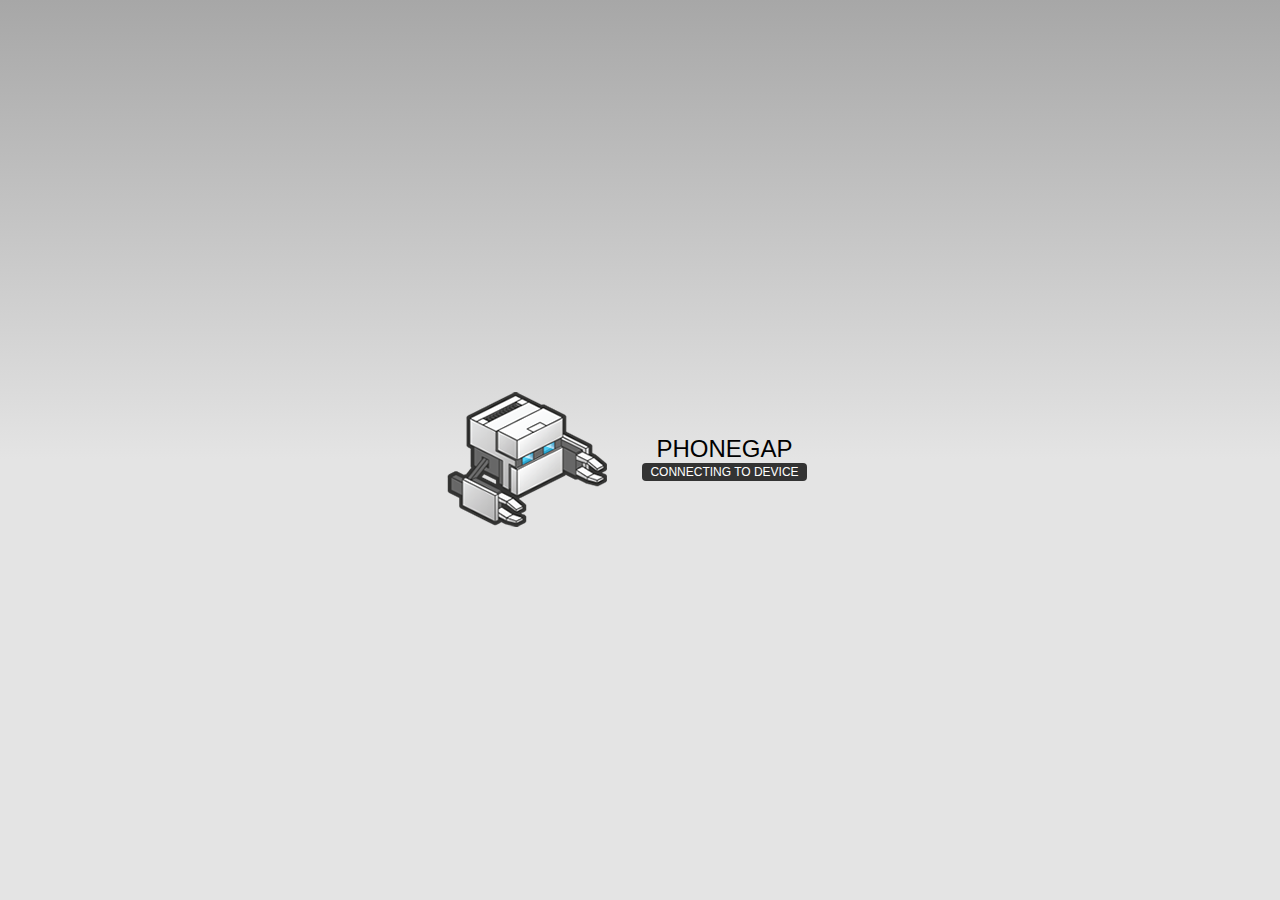
==== www/index.html @ f678c9aa "Added phonegap start" ====
<!DOCTYPE html>
<!--
    Copyright (c) 2012-2014 Adobe Systems Incorporated. All rights reserved.

    Licensed to the Apache Software Foundation (ASF) under one
    or more contributor license agreements.  See the NOTICE file
    distributed with this work for additional information
    regarding copyright ownership.  The ASF licenses this file
    to you under the Apache License, Version 2.0 (the
    "License"); you may not use this file except in compliance
    with the License.  You may obtain a copy of the License at

    http://www.apache.org/licenses/LICENSE-2.0

    Unless required by applicable law or agreed to in writing,
    software distributed under the License is distributed on an
    "AS IS" BASIS, WITHOUT WARRANTIES OR CONDITIONS OF ANY
     KIND, either express or implied.  See the License for the
    specific language governing permissions and limitations
    under the License.
-->
<html>
    <head>
        <meta charset="utf-8" />
        <meta name="format-detection" content="telephone=no" />
        <meta name="msapplication-tap-highlight" content="no" />
        <!-- WARNING: for iOS 7, remove the width=device-width and height=device-height attributes. See https://issues.apache.org/jira/browse/CB-4323 -->
        <meta name="viewport" content="user-scalable=no, initial-scale=1, maximum-scale=1, minimum-scale=1, width=device-width, height=device-height, target-densitydpi=device-dpi" />
        <link rel="stylesheet" type="text/css" href="css/index.css" />
        <title>Hello World</title>
    </head>
    <body>
        <div class="app">
            <h1>PhoneGap</h1>
            <div id="deviceready" class="blink">
                <p class="event listening">Connecting to Device</p>
                <p class="event received">Device is Ready</p>
            </div>
        </div>
        <script type="text/javascript" src="cordova.js"></script>
        <script type="text/javascript" src="js/index.js"></script>
        <script type="text/javascript">
            app.initialize();
        </script>
    </body>
</html>
---- www/css/index.css ----
/*
 * Licensed to the Apache Software Foundation (ASF) under one
 * or more contributor license agreements.  See the NOTICE file
 * distributed with this work for additional information
 * regarding copyright ownership.  The ASF licenses this file
 * to you under the Apache License, Version 2.0 (the
 * "License"); you may not use this file except in compliance
 * with the License.  You may obtain a copy of the License at
 *
 * http://www.apache.org/licenses/LICENSE-2.0
 *
 * Unless required by applicable law or agreed to in writing,
 * software distributed under the License is distributed on an
 * "AS IS" BASIS, WITHOUT WARRANTIES OR CONDITIONS OF ANY
 * KIND, either express or implied.  See the License for the
 * specific language governing permissions and limitations
 * under the License.
 */
* {
    -webkit-tap-highlight-color: rgba(0,0,0,0); /* make transparent link selection, adjust last value opacity 0 to 1.0 */
}

body {
    -webkit-touch-callout: none;                /* prevent callout to copy image, etc when tap to hold */
    -webkit-text-size-adjust: none;             /* prevent webkit from resizing text to fit */
    -webkit-user-select: none;                  /* prevent copy paste, to allow, change 'none' to 'text' */
    background-color:#E4E4E4;
    background-image:linear-gradient(top, #A7A7A7 0%, #E4E4E4 51%);
    background-image:-webkit-linear-gradient(top, #A7A7A7 0%, #E4E4E4 51%);
    background-image:-ms-linear-gradient(top, #A7A7A7 0%, #E4E4E4 51%);
    background-image:-webkit-gradient(
        linear,
        left top,
        left bottom,
        color-stop(0, #A7A7A7),
        color-stop(0.51, #E4E4E4)
    );
    background-attachment:fixed;
    font-family:'HelveticaNeue-Light', 'HelveticaNeue', Helvetica, Arial, sans-serif;
    font-size:12px;
    height:100%;
    margin:0px;
    padding:0px;
    text-transform:uppercase;
    width:100%;
}

/* Portrait layout (default) */
.app {
    background:url(../img/logo.png) no-repeat center top; /* 170px x 200px */
    position:absolute;             /* position in the center of the screen */
    left:50%;
    top:50%;
    height:50px;                   /* text area height */
    width:225px;                   /* text area width */
    text-align:center;
    padding:180px 0px 0px 0px;     /* image height is 200px (bottom 20px are overlapped with text) */
    margin:-115px 0px 0px -112px;  /* offset vertical: half of image height and text area height */
                                   /* offset horizontal: half of text area width */
}

/* Landscape layout (with min-width) */
@media screen and (min-aspect-ratio: 1/1) and (min-width:400px) {
    .app {
        background-position:left center;
        padding:75px 0px 75px 170px;  /* padding-top + padding-bottom + text area = image height */
        margin:-90px 0px 0px -198px;  /* offset vertical: half of image height */
                                      /* offset horizontal: half of image width and text area width */
    }
}

h1 {
    font-size:24px;
    font-weight:normal;
    margin:0px;
    overflow:visible;
    padding:0px;
    text-align:center;
}

.event {
    border-radius:4px;
    -webkit-border-radius:4px;
    color:#FFFFFF;
    font-size:12px;
    margin:0px 30px;
    padding:2px 0px;
}

.event.listening {
    background-color:#333333;
    display:block;
}

.event.received {
    background-color:#4B946A;
    display:none;
}

@keyframes fade {
    from { opacity: 1.0; }
    50% { opacity: 0.4; }
    to { opacity: 1.0; }
}
 
@-webkit-keyframes fade {
    from { opacity: 1.0; }
    50% { opacity: 0.4; }
    to { opacity: 1.0; }
}
 
.blink {
    animation:fade 3000ms infinite;
    -webkit-animation:fade 3000ms infinite;
}
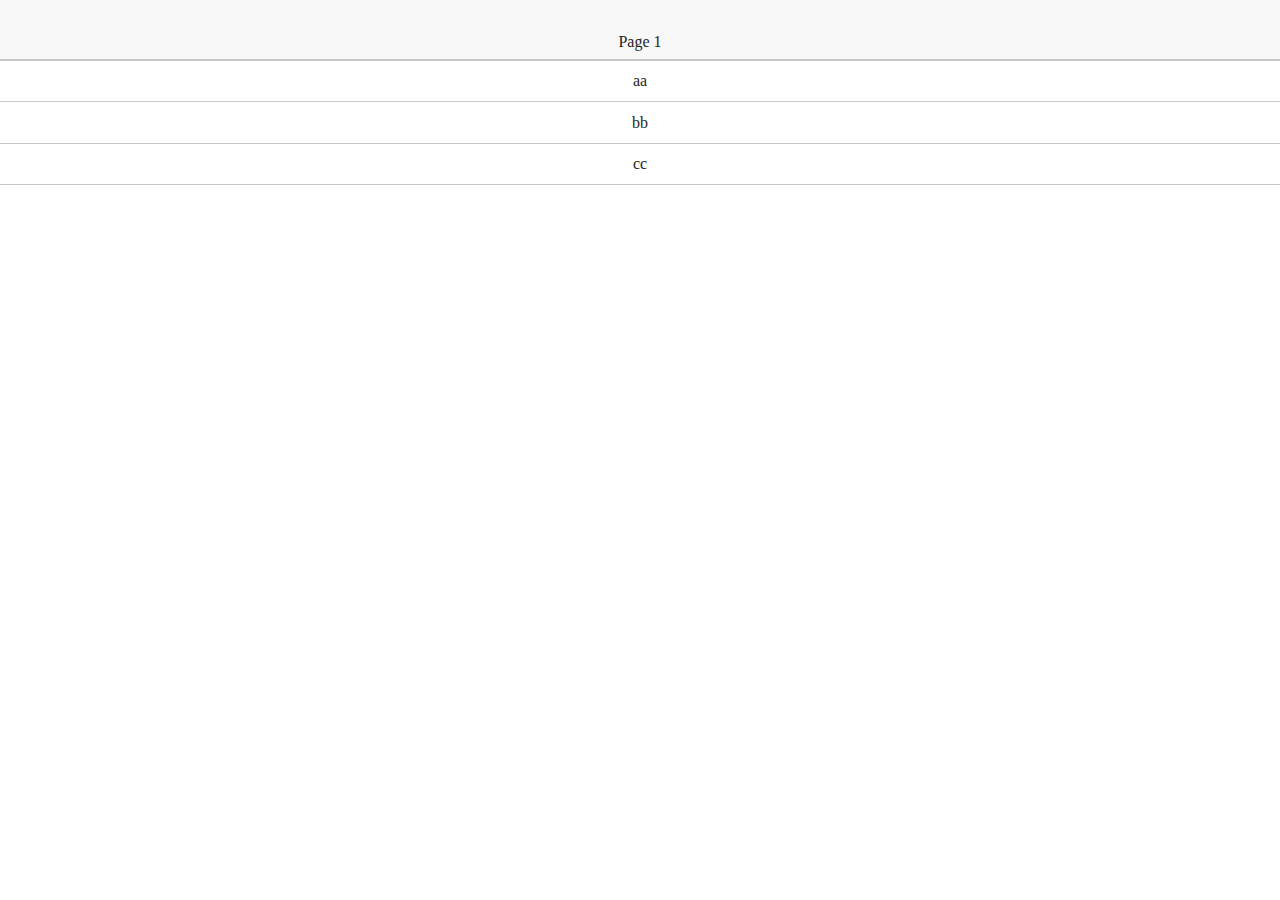
==== commit 56af5327: "Switch to onsen UI." ====
--- a/www/index.html
+++ b/www/index.html
@@ -1,46 +1,19 @@
 <!DOCTYPE html>
-<!--
-    Copyright (c) 2012-2014 Adobe Systems Incorporated. All rights reserved.
-
-    Licensed to the Apache Software Foundation (ASF) under one
-    or more contributor license agreements.  See the NOTICE file
-    distributed with this work for additional information
-    regarding copyright ownership.  The ASF licenses this file
-    to you under the Apache License, Version 2.0 (the
-    "License"); you may not use this file except in compliance
-    with the License.  You may obtain a copy of the License at
-
-    http://www.apache.org/licenses/LICENSE-2.0
-
-    Unless required by applicable law or agreed to in writing,
-    software distributed under the License is distributed on an
-    "AS IS" BASIS, WITHOUT WARRANTIES OR CONDITIONS OF ANY
-     KIND, either express or implied.  See the License for the
-    specific language governing permissions and limitations
-    under the License.
--->
-<html>
+<html lang="en" ng-app="myApp">
     <head>
-        <meta charset="utf-8" />
-        <meta name="format-detection" content="telephone=no" />
-        <meta name="msapplication-tap-highlight" content="no" />
-        <!-- WARNING: for iOS 7, remove the width=device-width and height=device-height attributes. See https://issues.apache.org/jira/browse/CB-4323 -->
-        <meta name="viewport" content="user-scalable=no, initial-scale=1, maximum-scale=1, minimum-scale=1, width=device-width, height=device-height, target-densitydpi=device-dpi" />
-        <link rel="stylesheet" type="text/css" href="css/index.css" />
-        <title>Hello World</title>
+        <meta charset="UTF-8">
+        <title></title>
+        <link rel="stylesheet" href="vendors/onsen/css/onsenui.css">  
+        <link rel="stylesheet" href="vendors/onsen/css/topcoat-mobile-onsen-ios7.css">  
+        <link rel="stylesheet" href="css/style.css" />
+        <script src="cordova.js"></script>
+        <script src="vendors/onsen/js/angular/angular.js"></script>    
+        <script src="vendors/onsen/js/angular/angular-touch.js"></script>    
+        <script src="vendors/onsen/js/onsenui.js"></script>    
+        <script src="js/app.js"></script> 
     </head>
     <body>
-        <div class="app">
-            <h1>PhoneGap</h1>
-            <div id="deviceready" class="blink">
-                <p class="event listening">Connecting to Device</p>
-                <p class="event received">Device is Ready</p>
-            </div>
-        </div>
-        <script type="text/javascript" src="cordova.js"></script>
-        <script type="text/javascript" src="js/index.js"></script>
-        <script type="text/javascript">
-            app.initialize();
-        </script>
+        <ons-navigator page="page1.html" title="Page 1">
+        </ons-navigator>
     </body>
 </html>
--- a/www/vendors/onsen/css/onsenui.css
+++ b/www/vendors/onsen/css/onsenui.css
@@ -0,0 +1,1358 @@
+/*! onsenui - v0.7.0 - 2014-02-04 */
+/*
+Copyright 2013 ASIAL CORPORATION, KRUY VANNA, HIROSHI SHIKATA
+
+Licensed under the Apache License, Version 2.0 (the "License");
+you may not use this file except in compliance with the License.
+You may obtain a copy of the License at
+
+   http://www.apache.org/licenses/LICENSE-2.0
+
+Unless required by applicable law or agreed to in writing, software
+distributed under the License is distributed on an "AS IS" BASIS,
+WITHOUT WARRANTIES OR CONDITIONS OF ANY KIND, either express or implied.
+See the License for the specific language governing permissions and
+limitations under the License.
+
+*/
+
+@import url("font_awesome/css/font-awesome.min.css");
+
+html {
+    width: 100%;
+    height: 100%;
+}
+
+body {
+    width: 100%;
+    height: 100%;
+}
+
+.align-center {
+    align: center;
+}
+
+.middle {
+    vertical-align: middle;
+}
+
+.no-active:active {
+    background-color: transparent !important;
+}
+
+.absolute {
+	position: absolute;
+}
+
+.relative {
+	position: relative;
+}
+
+.full-width {
+	width: 100%;
+}
+
+.full-height {
+	height: 100%;
+}
+
+.max {
+    width: 100%;
+    height: 100%;
+}
+
+.block {
+    display: block;
+}
+
+* { 
+    -webkit-tap-highlight-color: rgba(0,0,0,0);
+    -webkit-user-select: none;
+    -moz-user-select: none;
+    -ms-user-select: none;
+    user-select: none;
+} 
+
+input {
+    -webkit-user-select: initial;
+    -moz-user-select: initial;
+    -ms-user-select: initial;
+    user-select: initial;
+}
+
+textarea {
+    -webkit-user-select: initial;
+    -moz-user-select: initial;
+    -ms-user-select: initial;
+    user-select: initial;   
+}
+
+select {
+    -webkit-user-select: initial;
+    -moz-user-select: initial;
+    -ms-user-select: initial;
+    user-select: initial;   
+}
+/*
+Copyright 2013 ASIAL CORPORATION, KRUY VANNA, HIROSHI SHIKATA
+
+Licensed under the Apache License, Version 2.0 (the "License");
+you may not use this file except in compliance with the License.
+You may obtain a copy of the License at
+
+   http://www.apache.org/licenses/LICENSE-2.0
+
+Unless required by applicable law or agreed to in writing, software
+distributed under the License is distributed on an "AS IS" BASIS,
+WITHOUT WARRANTIES OR CONDITIONS OF ANY KIND, either express or implied.
+See the License for the specific language governing permissions and
+limitations under the License.
+
+*/
+
+
+.zoom-show {
+  -webkit-transition: .25s ease all .001s; /* Chrome */
+  opacity: 0;
+  -webkit-transform: scale(0.6);
+}
+
+.zoom-show.zoom-show-active {
+  opacity: 1;
+  -webkit-transform: scale(1.0);
+}
+
+.zoom-hide {
+  -webkit-transition: .25s ease all .001s; /* Chrome */
+  opacity: 1;
+  -webkit-transform: scale(1.0);
+}
+
+.zoom-hide.zoom-hide-active {
+  opacity: 0;
+  -webkit-transform: scale(0.2);
+}
+
+.zoom-enter {
+  -webkit-transition: .25s ease all .001s; /* Chrome */
+  opacity: 0;
+  -webkit-transform: scale(0.6);
+}
+
+.zoom-enter.zoom-enter-active {
+  opacity: 1;
+  -webkit-transform: scale(1.0);
+}
+
+.zoom-leave {
+  -webkit-transition: .25s ease all .001s; /* Chrome */
+  opacity: 1;
+  -webkit-transform: scale(1.0);
+}
+
+.zoom-leave.zoom-leave-active {
+  opacity: 0;
+  -webkit-transform: scale(0.2);
+}
+
+
+.zoom-big-show {
+  -webkit-transition: .25s ease all .001s; /* Chrome */
+  opacity: 0;
+  -webkit-transform: scale(0.2);
+}
+
+.zoom-big-show.zoom-big-show-active {
+  opacity: 1;
+  -webkit-transform: scale(1.0);
+}
+
+.zoom-big-hide {
+  -webkit-transition: .25s ease all .001s; /* Chrome */
+  opacity: 1;
+  -webkit-transform: scale(1.0);
+}
+
+.zoom-big-hide.zoom-big-hide-active {
+  opacity: 0.1;
+  -webkit-transform: scale(0.6);
+}
+
+
+
+.reveal-show {
+  -webkit-transition: .5s ease-out all .005s; /* Chrome */
+  max-height: 0;
+}
+
+.reveal-show.reveal-show-active {
+  max-height: 500px;
+}
+
+.reveal-hide {
+  -webkit-transition: .3s ease-out all .001s; /* Chrome */
+  max-height: 500px;
+}
+
+.reveal-hide.reveal-hide-active {
+  max-height: 0;
+}
+
+
+
+.slide-enter {
+  -webkit-transition: .25s ease all .001s; /* Chrome */
+  line-height: 0;
+  -webkit-transform: scale(0.6);
+}
+
+.slide-enter.slide-enter-active {
+  line-height: 100%;
+  -webkit-transform: scale(1.0);
+}
+
+.slide-leave {
+  -webkit-transition: .25s ease all .001s; /* Chrome */
+  line-height: 100%;
+  -webkit-transform: scale(1.0);
+}
+
+.slide-leave.slide-leave-active {
+  line-height: 0;
+  -webkit-transform: scale(0.2);
+}
+/*
+Copyright 2013 ASIAL CORPORATION, KRUY VANNA, HIROSHI SHIKATA
+
+Licensed under the Apache License, Version 2.0 (the "License");
+you may not use this file except in compliance with the License.
+You may obtain a copy of the License at
+
+   http://www.apache.org/licenses/LICENSE-2.0
+
+Unless required by applicable law or agreed to in writing, software
+distributed under the License is distributed on an "AS IS" BASIS,
+WITHOUT WARRANTIES OR CONDITIONS OF ANY KIND, either express or implied.
+See the License for the specific language governing permissions and
+limitations under the License.
+
+*/
+
+
+/* MODAL */
+
+ons-screen {
+  display: block;
+  width: 100%;
+  height: 100%;
+  -webkit-perspective: 600px;
+  perspective: 600px;
+  position: relative;  
+  overflow: hidden;    
+}
+
+.screen-page {
+  -webkit-transform-style: preserve-3d;
+  transform-style: preserve-3d;        
+  -webkit-transform-origin: 100% 100%;        
+  transform-origin: 100% 100%;
+  position: absolute;
+  top: 0;
+  left: 0;
+  width: 100%;
+  height: 100%;
+}
+
+.screen-page__container {
+  position: absolute;
+  top: 0;
+  left: 0;
+  right: 0;
+  bottom: 0;
+}
+
+.onsen_screen-black-mask {
+  position: absolute;
+  top: 0;
+  bottom: 0;
+  left: 0;
+  right: 0;  
+  background-color: black;
+}
+
+.onsen_screen-black-mask.hide {
+  opacity: 0;  
+}
+
+.screen-page.center {
+    -webkit-transform: translate3d(0, 0, 0);
+    transform: translate3d(0, 0, 0);   
+    box-shadow: 0 -10px 5px -5px rgba(0, 0, 0, 0.1);
+}
+
+
+.screen-page.unmodal {
+    -webkit-transform: translate3d(0, 100%, 0) !important;
+    transform: translate3d(0, 100%, 0) !important;    
+    box-shadow: 0 -10px 5px -5px rgba(0, 0, 0, 0.2);    
+}
+
+.screen-page.transition .screen-page__container{
+  -webkit-transition-duration: 400ms;
+  transition-duration: 400ms;
+  -webkit-animation-timing-function: cubic-bezier(.1, .7, .1, 1);
+  animation-timing-function: cubic-bezier(.1, .7, .1, 1);
+}
+
+
+.screen-page.unmodal .screen-page__container {
+    opacity: 1;
+}
+
+.screen-page.transition {
+    -webkit-transition-duration: 400ms;
+    transition-duration: 400ms;
+    -webkit-animation-timing-function: cubic-bezier(.1, .7, .1, 1);
+    animation-timing-function: cubic-bezier(.1, .7, .1, 1);
+}
+
+.screen-page.modal-behind {    
+    -webkit-transform-style: preserve-3d;    
+    transform-style: preserve-3d;  
+    -webkit-transform: translate3d(0, -10%, 0);  
+    transform: translate3d(0, -10%, 0);    
+}
+
+.screen-page.modal-behind .screen-page__container{
+  opacity: 0.9;
+}
+/*
+Copyright 2013 ASIAL CORPORATION, KRUY VANNA, HIROSHI SHIKATA
+
+Licensed under the Apache License, Version 2.0 (the "License");
+you may not use this file except in compliance with the License.
+You may obtain a copy of the License at
+
+   http://www.apache.org/licenses/LICENSE-2.0
+
+Unless required by applicable law or agreed to in writing, software
+distributed under the License is distributed on an "AS IS" BASIS,
+WITHOUT WARRANTIES OR CONDITIONS OF ANY KIND, either express or implied.
+See the License for the specific language governing permissions and
+limitations under the License.
+
+*/
+
+.navigator-toolbar__content {
+  width: 100%;
+  height: 100%;
+}
+
+.onsen_navigator-pager {
+  position: absolute;
+  top: 0;
+  bottom: 0;
+  left: 0;
+  right: 0;
+}
+
+.onsen_navigator-black-mask {
+  position: absolute;
+  top: 0;
+  bottom: 0;
+  left: 0;
+  right: 0;
+  background-color: black;
+}
+
+.onsen_navigator-pager.left {
+    -webkit-transform: translate3d(-25%, 0, 0);
+    transform: translate3d(-25%, 0, 0);    
+    /*box-shadow: -10px 0 10px -5px rgba(0, 0, 0, 0.2);*/    
+}
+
+.onsen_navigator-pager.left .page {
+  opacity: 0.9;
+}
+
+.onsen_navigator-pager.center {
+    -webkit-transform: translate3d(0, 0, 0);
+    transform: translate3d(0, 0, 0);
+    /*box-shadow: -10px 0 10px -5px rgba(0, 0, 0, 0.02);*/
+}
+
+.onsen_navigator-pager.center .page {
+  opacity: 1;
+}
+
+.onsen_navigator-pager.right {
+    -webkit-transform: translate3d(100%, 0, 0);
+    transform: translate3d(100%, 0, 0);
+    /*box-shadow: -10px 0 10px -5px rgba(0, 0, 0, 0.2);*/
+}
+
+.onsen_navigator-pager.transition {
+    -webkit-transition-duration: 400ms;
+    transition-duration: 400ms;
+    -webkit-animation-timing-function: cubic-bezier(.1, .7, .1, 1);
+    animation-timing-function: cubic-bezier(.1, .7, .1, 1);
+}
+
+.onsen_navigator-pager .page {
+    -webkit-transition-duration: 400ms;
+    transition-duration: 400ms;
+    -webkit-animation-timing-function: cubic-bezier(.1, .7, .1, 1);
+    animation-timing-function: cubic-bezier(.1, .7, .1, 1);
+}
+
+.onsen_navigator-title {    
+  width: 44%;
+  left: 28%;
+  text-overflow: ellipsis;
+  white-space: nowrap;
+  overflow: hidden;
+}
+
+.onsen_navigator-title.animate-right {
+  -webkit-transform: translateX(100%);
+  transform: translateX(100%); opacity: 0;
+}
+
+.onsen_navigator-title.animate-center {
+  -webkit-transform: translateX(0);
+  transform: translateX(0); opacity: 1;
+}
+
+.onsen_navigator-title.animate-left {
+  -webkit-transform: translateX(-36%);
+  transform: translateX(-36%); opacity: 0;
+}
+
+.onsen_navigator-item {
+  position: absolute !important;
+  top: 0;
+  bottom: 1px;
+}
+
+/* TODO: */
+.onsen_navigator-title.transition {
+  -webkit-transition-duration: 400ms;
+  transition-duration: 400ms;
+  -webkit-animation-timing-function: cubic-bezier(.1, .7, .1, 1);
+  animation-timing-function: cubic-bezier(.1, .7, .1, 1);
+}
+
+.onsen_navigator__left-button-container.transition{
+  -webkit-transition-duration: 400ms;
+  transition-duration: 400ms;
+  -webkit-animation-timing-function: cubic-bezier(.99,.01,.99,.01);
+  animation-timing-function: cubic-bezier(.99,.01,.99,.01);
+}
+
+
+
+.onsen_navigator__left-button-container.hide {
+  opacity: 0;
+}
+
+.onsen_navigator__left-button-container.show {
+  opacity: 1;
+}
+
+
+.onsen_navigator__left-button-container {   
+  left: 0;
+  width: 20px;
+  text-align: right;
+}
+
+.onsen_fade {
+  position: absolute;
+  top: 0;
+  right: 0;
+}
+
+.onsen_fade.transition{
+  -webkit-transition-duration: 400ms;
+  transition-duration: 400ms;
+  -webkit-animation-timing-function: cubic-bezier(.1, .7, .1, 1);
+  animation-timing-function: cubic-bezier(.1, .7, .1, 1);
+  -webkit-transition-property: opacity;
+  transition-property: opacity;
+}
+
+.onsen_fade.show {
+  opacity: 1;
+}
+
+.onsen_fade.hide {
+  opacity: 0;
+}
+
+.onsen_navigator__right-button {
+  position: absolute;
+  right: 10px;
+  width: 13%;
+  bottom: 0;
+}
+
+
+.onsen_navigator-back-label {
+    font-weight: lighter !important;
+    width: 25%;
+    left: 0;
+    text-align: left !important;
+    margin-left: 25px !important;
+    padding-left: 0 !important;
+}
+
+.onsen_navigator-back-label.transition {
+    -webkit-transition-duration: 400ms;
+    transition-duration: 400ms;
+    -webkit-animation-timing-function: cubic-bezier(.1, .7, .1, 1);
+    animation-timing-function: cubic-bezier(.1, .7, .1, 1);
+    -webkit-transition-property: -webkit-transform, opacity;
+    transition-property: transform, opacity;
+}
+
+.onsen_navigator-back-label.right {
+    -webkit-transform: translateX(120%);
+    transform: translateX(120%); opacity: 0;
+}
+
+.onsen_navigator-back-label.center {
+    -webkit-transform: translateX(0);
+    transform: translateX(0); opacity: 1;
+}
+
+.onsen_navigator-back-label.left {
+    -webkit-transform: translateX(-60%);
+    transform: translateX(-60%); opacity: 0;
+}
+.effeckt-button {
+  position: relative;
+  font-family: inherit;
+  cursor: pointer;
+  -webkit-appearance: none;
+  -webkit-font-smoothing: antialiased;
+}
+
+.effeckt-button[data-loading] {
+  cursor: default;
+}
+
+.effeckt-button .spinner {
+  position: absolute;
+  width: 20px;
+  height: 10px;
+  top: 50%;
+  margin-top: -13px;
+  opacity: 0;
+  /*border: 3px solid #fff; specified in topcoat theme. .topcoat-button__spinner*/
+  border-bottom: 0;
+  border-radius: 40px 40px 0 0;
+  -webkit-transform-origin: bottom center;
+  background: transparent;
+}
+
+.effeckt-button[data-loading] .spinner {
+  -webkit-animation: spinner .8s infinite linear;
+  animation: spinner .8s infinite linear;
+}
+
+@-webkit-keyframes spinner {
+  0% {
+    -webkit-transform: rotate(0deg);
+    transform: rotate(0deg);
+  }
+
+  50% {
+    -webkit-transform: rotate(180deg);
+    transform: rotate(180deg);
+  }
+
+  100% {
+    -webkit-transform: rotate(360deg);
+    transform: rotate(360deg);
+  }
+}
+
+@keyframes spinner {
+  0% {
+    -webkit-transform: rotate(0deg);
+    transform: rotate(0deg);
+  }
+
+  50% {
+    -webkit-transform: rotate(180deg);
+    transform: rotate(180deg);
+  }
+
+  100% {
+    -webkit-transform: rotate(360deg);
+    transform: rotate(360deg);
+  }
+}
+
+.effeckt-button,
+.effeckt-button .spinner,
+.effeckt-button .label {
+  -webkit-transition-property: padding, opacity, left, right, top, bottom, margin;
+  transition-property: padding, opacity, left, right, top, bottom, margin;
+  -webkit-transition-duration: 500ms;
+  transition-duration: 500ms;
+  -webkit-transition-timing-function: cubic-bezier(0.175, 0.885, 0.32, 1.275);
+  transition-timing-function: cubic-bezier(0.175, 0.885, 0.32, 1.275);  
+}
+
+.effeckt-button.zoom-in,
+.effeckt-button.zoom-in .spinner,
+.effeckt-button.zoom-in .label,
+.effeckt-button.zoom-out,
+.effeckt-button.zoom-out .spinner,
+.effeckt-button.zoom-out .label {
+  -webkit-transition: 500ms ease all;
+  transition: 500ms ease all;
+}
+
+.effeckt-button.expand-right .spinner {
+  right: 16px;
+}
+
+.effeckt-button.expand-right[data-loading] {
+  padding-right: 64px;
+}
+
+.effeckt-button.expand-right[data-loading] .spinner {
+  opacity: 1;
+}
+
+.effeckt-button.expand-left .spinner {
+  left: 16px;
+}
+
+.effeckt-button.expand-left[data-loading] {
+  padding-left: 64px;
+}
+
+.effeckt-button.expand-left[data-loading] .spinner {
+  opacity: 1;
+}
+
+.effeckt-button.expand-up {
+  overflow: hidden;
+}
+
+.effeckt-button.expand-up .spinner {
+  top: 32px;
+  left: 50%;
+  margin-left: -16px;
+}
+
+.effeckt-button.expand-up[data-loading] {
+  padding-top: 64px;
+}
+
+.effeckt-button.expand-up[data-loading] .spinner {
+  opacity: 1;
+  top: 16px;
+  margin-top: 0;
+}
+
+.effeckt-button.expand-down {
+  overflow: hidden;
+}
+
+.effeckt-button.expand-down .spinner {
+  left: 50%;
+  top: 100%;
+  margin-left: -16px;
+  margin-top: -48px;
+}
+
+.effeckt-button.expand-down[data-loading] {
+  padding-bottom: 64px;
+}
+
+.effeckt-button.expand-down[data-loading] .spinner {
+  opacity: 1;
+}
+
+.effeckt-button.slide-left {
+  overflow: hidden;
+}
+
+.effeckt-button.slide-left .label {
+  position: relative;
+}
+
+.effeckt-button.slide-left .spinner {
+  left: 100%;
+  margin-left: -16px;
+}
+
+.effeckt-button.slide-left[data-loading] .label {
+  opacity: 0;
+  left: -100%;
+}
+
+.effeckt-button.slide-left[data-loading] .spinner {
+  opacity: 1;
+  left: 50%;
+}
+
+.effeckt-button.slide-right {
+  overflow: hidden;
+}
+
+.effeckt-button.slide-right .label {
+  position: relative;
+}
+
+.effeckt-button.slide-right .spinner {
+  right: 100%;
+  margin-left: -16px;
+}
+
+.effeckt-button.slide-right[data-loading] .label {
+  opacity: 0;
+  left: 100%;
+}
+
+.effeckt-button.slide-right[data-loading] .spinner {
+  opacity: 1;
+  left: 50%;
+}
+
+.effeckt-button.slide-up {
+  overflow: hidden;
+}
+
+.effeckt-button.slide-up .label {
+  position: relative;
+}
+
+.effeckt-button.slide-up .spinner {
+  left: 50%;
+  margin-left: -16px;
+  margin-top: 1em;
+}
+
+.effeckt-button.slide-up[data-loading] .label {
+  opacity: 0;
+  top: -1em;
+}
+
+.effeckt-button.slide-up[data-loading] .spinner {
+  opacity: 1;
+  margin-top: -16px;
+}
+
+.effeckt-button.slide-down {
+  overflow: hidden;
+}
+
+.effeckt-button.slide-down .label {
+  position: relative;
+}
+
+.effeckt-button.slide-down .spinner {
+  left: 50%;
+  margin-left: -16px;
+  margin-top: -32px;
+}
+
+.effeckt-button.slide-down[data-loading] .label {
+  opacity: 0;
+  top: 1em;
+}
+
+.effeckt-button.slide-down[data-loading] .spinner {
+  opacity: 1;
+  margin-top: -16px;
+}
+
+.effeckt-button.zoom-out {
+  overflow: hidden;
+}
+
+.effeckt-button.zoom-out .spinner {
+  left: 50%;
+  margin-left: -16px;
+  -webkit-transform: scale(2.5);
+  transform: scale(2.5);
+}
+
+.effeckt-button.zoom-out .label {
+  position: relative;
+  display: inline-block;
+}
+
+.effeckt-button.zoom-out[data-loading] .label {
+  opacity: 0;
+  -webkit-transform: scale(0.5);
+  transform: scale(0.5);
+}
+
+.effeckt-button.zoom-out[data-loading] .spinner {
+  opacity: 1;
+  -webkit-transform: none;
+  transform: none;
+}
+
+.effeckt-button.zoom-in {
+  overflow: hidden;
+}
+
+.effeckt-button.zoom-in .spinner {
+  left: 50%;
+  margin-left: -16px;
+  -webkit-transform: scale(0.2);
+  transform: scale(0.2);
+}
+
+.effeckt-button.zoom-in .label {
+  position: relative;
+  display: inline-block;
+}
+
+.effeckt-button.zoom-in[data-loading] .label {
+  opacity: 0;
+  -webkit-transform: scale(2.2);
+  transform: scale(2.2);
+}
+
+.effeckt-button.zoom-in[data-loading] .spinner {
+  opacity: 1;
+  -webkit-transform: none;
+  transform: none;
+}
+
+/**
+ * Grid
+ * --------------------------------------------------
+ * Using flexbox for the grid, inspired by Philip Walton:
+ * http://philipwalton.github.io/solved-by-flexbox/demos/grids/
+ * By default each .col within a .row will evenly take up
+ * available width, and the height of each .col with take
+ * up the height of the tallest .col in the same .row.
+ */
+.row {
+  display: -webkit-box;
+  display: -webkit-flex;
+  display: -moz-flex;
+  display: -ms-flexbox;
+  display: flex;
+  /*padding: 5px;*/
+  -webkit-flex-wrap: wrap;
+  /*padding: 5px;*/
+  -ms-flex-wrap: wrap;
+  /*padding: 5px;*/
+  flex-wrap: wrap;
+  width: 100%; }
+
+.row + .row {
+  margin-top: -5px;
+  padding-top: 0; }
+
+.col {
+  -webkit-box-flex: 1;
+  -webkit-flex: 1;
+  -moz-flex: 1;
+  -ms-flex: 1;
+  flex: 1;
+  display: block;
+  padding: 5px;
+  width: 100%; }
+
+/* Vertically Align Columns */
+/* .row-* vertically aligns every .col in the .row */
+.row-top {
+  -webkit-box-align: start;
+  -ms-flex-align: start;
+  -webkit-align-items: flex-start;
+  -moz-align-items: flex-start;
+  align-items: flex-start; }
+
+.row-bottom {
+  -webkit-box-align: end;
+  -ms-flex-align: end;
+  -webkit-align-items: flex-end;
+  -moz-align-items: flex-end;
+  align-items: flex-end; }
+
+.row-center {
+  -webkit-box-align: center;
+  -ms-flex-align: center;
+  -webkit-align-items: center;
+  -moz-align-items: center;
+  align-items: center; }
+
+/* .col-* vertically aligns an individual .col */
+.col-top {
+  -webkit-align-self: flex-start;
+  -ms-flex-item-align: start;
+  align-self: flex-start; }
+
+.col-bottom {
+  -webkit-align-self: flex-end;
+  -ms-flex-item-align: end;
+  align-self: flex-end; }
+
+.col-center {
+  -webkit-align-self: center;
+  -ms-flex-item-align: center;
+  align-self: center; }
+
+/* Column Offsets */
+.col-offset-10 {
+  margin-left: 10%; }
+
+.col-offset-20 {
+  margin-left: 20%; }
+
+.col-offset-25 {
+  margin-left: 25%; }
+
+.col-offset-33, .col-offset-34 {
+  margin-left: 33.3333%; }
+
+.col-offset-50 {
+  margin-left: 50%; }
+
+.col-offset-66, .col-offset-67 {
+  margin-left: 66.6666%; }
+
+.col-offset-75 {
+  margin-left: 75%; }
+
+.col-offset-80 {
+  margin-left: 80%; }
+
+.col-offset-90 {
+  margin-left: 90%; }
+
+/* Explicit Column Percent Sizes */
+/* By default each grid column will evenly distribute */
+/* across the grid. However, you can specify individual */
+/* columns to take up a certain size of the available area */
+.col-10 {
+  -webkit-box-flex: 0;
+  -webkit-flex: 0 0 10%;
+  -moz-flex: 0 0 10%;
+  -ms-flex: 0 0 10%;
+  flex: 0 0 10%;
+  max-width: 10%; }
+
+.col-20 {
+  -webkit-box-flex: 0;
+  -webkit-flex: 0 0 20%;
+  -moz-flex: 0 0 20%;
+  -ms-flex: 0 0 20%;
+  flex: 0 0 20%;
+  max-width: 20%; }
+
+.col-25 {
+  -webkit-box-flex: 0;
+  -webkit-flex: 0 0 25%;
+  -moz-flex: 0 0 25%;
+  -ms-flex: 0 0 25%;
+  flex: 0 0 25%;
+  max-width: 25%; }
+
+.col-33, .col-34 {
+  -webkit-box-flex: 0;
+  -webkit-flex: 0 0 33.3333%;
+  -moz-flex: 0 0 33.3333%;
+  -ms-flex: 0 0 33.3333%;
+  flex: 0 0 33.3333%;
+  max-width: 33.3333%; }
+
+.col-50 {
+  -webkit-box-flex: 0;
+  -webkit-flex: 0 0 50%;
+  -moz-flex: 0 0 50%;
+  -ms-flex: 0 0 50%;
+  flex: 0 0 50%;
+  max-width: 50%; }
+
+.col-66, .col-67 {
+  -webkit-box-flex: 0;
+  -webkit-flex: 0 0 66.6666%;
+  -moz-flex: 0 0 66.6666%;
+  -ms-flex: 0 0 66.6666%;
+  flex: 0 0 66.6666%;
+  max-width: 66.6666%; }
+
+.col-75 {
+  -webkit-box-flex: 0;
+  -webkit-flex: 0 0 75%;
+  -moz-flex: 0 0 75%;
+  -ms-flex: 0 0 75%;
+  flex: 0 0 75%;
+  max-width: 75%; }
+
+.col-80 {
+  -webkit-box-flex: 0;
+  -webkit-flex: 0 0 80%;
+  -moz-flex: 0 0 80%;
+  -ms-flex: 0 0 80%;
+  flex: 0 0 80%;
+  max-width: 80%; }
+
+.col-90 {
+  -webkit-box-flex: 0;
+  -webkit-flex: 0 0 90%;
+  -moz-flex: 0 0 90%;
+  -ms-flex: 0 0 90%;
+  flex: 0 0 90%;
+  max-width: 90%; }
+
+
+.row--fit>.col {
+    -webkit-box-flex: 1;
+    -webkit-flex: 1;
+    -ms-flex: 1;
+    flex: 1;
+}
+.row--100>.col {
+    -webkit-box-flex: 0;
+    -webkit-flex: 0 0 100%;
+    -ms-flex: 0 0 100%;
+    flex: 0 0 100%;
+}
+/*
+Copyright 2013 ASIAL CORPORATION, KRUY VANNA, HIROSHI SHIKATA
+
+Licensed under the Apache License, Version 2.0 (the "License");
+you may not use this file except in compliance with the License.
+You may obtain a copy of the License at
+
+   http://www.apache.org/licenses/LICENSE-2.0
+
+Unless required by applicable law or agreed to in writing, software
+distributed under the License is distributed on an "AS IS" BASIS,
+WITHOUT WARRANTIES OR CONDITIONS OF ANY KIND, either express or implied.
+See the License for the specific language governing permissions and
+limitations under the License.
+
+*/
+
+ons-navigator-toolbar {
+    display: none;
+}
+
+ons-navigator {
+	width: 100%;
+	height: 100%;
+	display: block;
+}
+
+.navigator-container {
+    display: -webkit-box;
+    display: -ms-flexbox;
+    display: -webkit-flex;
+    display: flex;
+    -webkit-box-direction: normal;
+    -webkit-box-orient: vertical;
+    -webkit-flex-direction: column;
+    -ms-flex-direction: column;
+    flex-direction: column;    
+    -webkit-box-pack: start;    
+    -webkit-justify-content: flex-start;    
+    -ms-flex-pack: start;    
+    justify-content: flex-start;
+    -webkit-align-content: flex-start;
+    -ms-flex-line-pack: start;
+    align-content: flex-start;
+    -webkit-box-align: stretch;    
+    -webkit-align-items: stretch;    
+    -ms-flex-align: stretch;    
+    align-items: stretch;
+    width: 100%;
+    height: 100%;
+    overflow: hidden;
+}
+
+.navigator-toolbar {
+    -webkit-box-flex: 0;
+    -webkit-flex: 0 0 auto;
+    -ms-flex: 0 0 auto;
+    flex: 0 0 auto;
+}
+
+.navigator-content {
+    -webkit-box-ordinal-group: 1;
+    -moz-box-ordinal-group: 1;    
+    -webkit-box-flex: 1;    
+    -webkit-flex: 1 0 auto;    
+    -ms-flex: 1 0 auto;    
+    flex: 1 0 auto;
+    -webkit-align-self: auto;
+    -ms-flex-item-align: auto;
+    align-self: auto;
+    overflow: hidden;
+}
+
+.topcoat-navigation-bar {    
+    padding-left: 0 !important;
+    padding-right: 0 !important;
+
+}
+
+#right-section-icon {
+    height: 100%;
+    display: block;
+}
+
+#left-section {
+    height: 100%;
+}
+.page {
+    position: absolute;
+    top: 0;
+    bottom: 0;
+    left: 0;
+    right: 0;
+    overflow: hidden;  
+}
+
+.onsen_bottom-toolbar {
+	position: absolute;
+	bottom: 0;
+	height: 2.5rem;
+	width: 100%;
+}
+/*
+Copyright 2013 ASIAL CORPORATION, KRUY VANNA, HIROSHI SHIKATA
+
+Licensed under the Apache License, Version 2.0 (the "License");
+you may not use this file except in compliance with the License.
+You may obtain a copy of the License at
+
+   http://www.apache.org/licenses/LICENSE-2.0
+
+Unless required by applicable law or agreed to in writing, software
+distributed under the License is distributed on an "AS IS" BASIS,
+WITHOUT WARRANTIES OR CONDITIONS OF ANY KIND, either express or implied.
+See the License for the specific language governing permissions and
+limitations under the License.
+
+*/
+
+
+.scroller-wrapper {
+	overflow-y: scroll;
+    -webkit-overflow-scrolling: touch;   
+}
+
+.scroller {    
+    min-height: 105%;
+    padding-bottom: 50px;
+}
+
+::-webkit-scrollbar {
+  display: none;
+}
+ 
+/*
+Copyright 2013 ASIAL CORPORATION, KRUY VANNA, HIROSHI SHIKATA
+
+Licensed under the Apache License, Version 2.0 (the "License");
+you may not use this file except in compliance with the License.
+You may obtain a copy of the License at
+
+   http://www.apache.org/licenses/LICENSE-2.0
+
+Unless required by applicable law or agreed to in writing, software
+distributed under the License is distributed on an "AS IS" BASIS,
+WITHOUT WARRANTIES OR CONDITIONS OF ANY KIND, either express or implied.
+See the License for the specific language governing permissions and
+limitations under the License.
+
+*/
+
+
+@keyframes shake{ 
+    0% { -webkit-transform: translate(3px, 0); transform: translate(3px, 0); }
+    50% { -webkit-transform: translate(-3px, 0); transform: translate(-3px, 0); }
+    100% { -webkit-transform: translate(0, 0); transform: translate(0, 0); }
+}
+ 
+@-webkit-keyframes shake {
+    0% { -webkit-transform: translate(3px, 0); }
+    50% { -webkit-transform: translate(-3px, 0); }
+    100% { -webkit-transform: translate(0, 0); }
+}
+ 
+.shake {
+    -webkit-animation-name: shake;
+    animation-name: shake; 
+    -webkit-animation-duration: 150ms; 
+    animation-duration: 150ms; 
+    -webkit-animation-iteration-count: 2; 
+    animation-iteration-count: 2; 
+    -webkit-animation-timing-function: linear; 
+    animation-timing-function: linear;
+ 
+    -moz-animation-name: shake; 
+    -moz-animation-duration: 150ms; 
+    -moz-animation-iteration-count: 2; 
+    -moz-animation-timing-function: linear;
+ 
+    -webkit-animation-name: shake;
+    -webkit-animation-duration: 150ms;
+    -webkit-animation-iteration-count: 2;
+    -webkit-animation-timing-function: linear;
+}
+/*
+Copyright 2013 ASIAL CORPORATION, KRUY VANNA, HIROSHI SHIKATA
+
+Licensed under the Apache License, Version 2.0 (the "License");
+you may not use this file except in compliance with the License.
+You may obtain a copy of the License at
+
+   http://www.apache.org/licenses/LICENSE-2.0
+
+Unless required by applicable law or agreed to in writing, software
+distributed under the License is distributed on an "AS IS" BASIS,
+WITHOUT WARRANTIES OR CONDITIONS OF ANY KIND, either express or implied.
+See the License for the specific language governing permissions and
+limitations under the License.
+
+*/
+
+.onsen_sliding-menu-black-mask {
+  position: absolute;
+  top: 0;
+  bottom: 0;
+  left: 0;
+  right: 0;
+  opacity: 0;
+  background-color: black;
+}
+
+.sliding-menu {
+    overflow: hidden;
+}
+
+.transition {
+    -webkit-transition-duration: 400ms;
+    transition-duration: 400ms;
+    -webkit-animation-timing-function: cubic-bezier(.1, .7, .1, 1);
+    animation-timing-function: cubic-bezier(.1, .7, .1, 1);
+}
+
+.open{    
+    -webkit-transform: translate3d(92%, 0, 0);    
+    transform: translate3d(92%, 0, 0);
+}
+
+.close{    
+    -webkit-transform: translate3d(0, 0, 0);    
+    transform: translate3d(0, 0, 0);
+}
+
+.menu {
+    z-index: -1;
+    background-color : gray;
+}
+
+.behind {
+    opacity: 0; /* initially hidden */
+    -webkit-transform: translate3d(-10%, 0, 0); /* initially hidden */
+    transform: translate3d(-10%, 0, 0);
+    width: 100% !important;
+}
+
+.above {
+    box-shadow: -10px 0 10px -5px rgba(0, 0, 0, 0.2);
+}
+
+.full-screen {
+    position: absolute;
+    top: 0;
+    bottom: 0;
+    left: 0;
+    width: 100%;
+    /*height: 100%;*/
+}
+
+
+
+
+/*
+Copyright 2013 ASIAL CORPORATION, KRUY VANNA, HIROSHI SHIKATA
+
+Licensed under the Apache License, Version 2.0 (the "License");
+you may not use this file except in compliance with the License.
+You may obtain a copy of the License at
+
+   http://www.apache.org/licenses/LICENSE-2.0
+
+Unless required by applicable law or agreed to in writing, software
+distributed under the License is distributed on an "AS IS" BASIS,
+WITHOUT WARRANTIES OR CONDITIONS OF ANY KIND, either express or implied.
+See the License for the specific language governing permissions and
+limitations under the License.
+
+*/
+
+.secondary {
+	opacity: 0;
+	width: 100%;
+    -webkit-transform: translate3d(-10%, 0, 0);
+    transform: translate3d(-10%, 0, 0);
+    overflow: hidden;
+}
+
+.main {
+    overflow: hidden;
+}
+
+.onsen_split-view__shadow {
+	box-shadow: -10px 0 10px -5px rgba(0, 0, 0, 0.2);
+}
+
+/*
+Copyright 2013 ASIAL CORPORATION, KRUY VANNA, HIROSHI SHIKATA
+
+Licensed under the Apache License, Version 2.0 (the "License");
+you may not use this file except in compliance with the License.
+You may obtain a copy of the License at
+
+   http://www.apache.org/licenses/LICENSE-2.0
+
+Unless required by applicable law or agreed to in writing, software
+distributed under the License is distributed on an "AS IS" BASIS,
+WITHOUT WARRANTIES OR CONDITIONS OF ANY KIND, either express or implied.
+See the License for the specific language governing permissions and
+limitations under the License.
+
+*/
+
+.onsen_tab-bar__label {
+	line-height: 1rem;
+	margin-top: -16px;
+	font-size: small;
+}
+
+.onsen_tab-bar__label.big {
+	margin-top: 0;
+	font-size: large;
+}
+
+
+.footer {
+  position: absolute;
+  bottom:0;
+  left:0;
+}
+
+.tab-bar-content{
+  position: absolute;
+  top: 0;
+  left: 0;
+  bottom: 0;
+  width: 100%;
+}--- a/www/vendors/onsen/css/topcoat-mobile-onsen-ios7.css
+++ b/www/vendors/onsen/css/topcoat-mobile-onsen-ios7.css
@@ -0,0 +1,4531 @@
+/**
+*
+* Copyright 2012 Adobe Systems Inc.;
+*
+* Licensed under the Apache License, Version 2.0 (the "License");
+* you may not use this file except in compliance with the License.
+* You may obtain a copy of the License at
+*
+* http://www.apache.org/licenses/LICENSE-2.0
+*
+* Unless required by applicable law or agreed to in writing, software
+* distributed under the License is distributed on an "AS IS" BASIS,
+* WITHOUT WARRANTIES OR CONDITIONS OF ANY KIND, either express or implied.
+* See the License for the specific language governing permissions and
+* limitations under the License.
+*
+*/
+
+.button-bar {
+  display: table;
+  table-layout: fixed;
+  white-space: nowrap;
+  margin: 0;
+  padding: 0;
+}
+
+.button-bar__item {
+  display: table-cell;
+  width: auto;
+  border-radius: 0;
+}
+
+.button-bar__item > input {
+  position: absolute;
+  overflow: hidden;
+  padding: 0;
+  border: 0;
+  opacity: 0.001;
+  z-index: 1;
+  vertical-align: top;
+  outline: none;
+}
+
+.button-bar__button {
+  border-radius: inherit;
+}
+
+.button-bar__item:disabled {
+  opacity: 0.3;
+  cursor: default;
+  pointer-events: none;
+}
+
+/**
+*
+* Copyright 2012 Adobe Systems Inc.;
+*
+* Licensed under the Apache License, Version 2.0 (the "License");
+* you may not use this file except in compliance with the License.
+* You may obtain a copy of the License at
+*
+* http://www.apache.org/licenses/LICENSE-2.0
+*
+* Unless required by applicable law or agreed to in writing, software
+* distributed under the License is distributed on an "AS IS" BASIS,
+* WITHOUT WARRANTIES OR CONDITIONS OF ANY KIND, either express or implied.
+* See the License for the specific language governing permissions and
+* limitations under the License.
+*
+*/
+
+/**
+*
+* Copyright 2012 Adobe Systems Inc.;
+*
+* Licensed under the Apache License, Version 2.0 (the "License");
+* you may not use this file except in compliance with the License.
+* You may obtain a copy of the License at
+*
+* http://www.apache.org/licenses/LICENSE-2.0
+*
+* Unless required by applicable law or agreed to in writing, software
+* distributed under the License is distributed on an "AS IS" BASIS,
+* WITHOUT WARRANTIES OR CONDITIONS OF ANY KIND, either express or implied.
+* See the License for the specific language governing permissions and
+* limitations under the License.
+*
+*/
+
+/**
+*
+* Copyright 2012 Adobe Systems Inc.;
+*
+* Licensed under the Apache License, Version 2.0 (the "License");
+* you may not use this file except in compliance with the License.
+* You may obtain a copy of the License at
+*
+* http://www.apache.org/licenses/LICENSE-2.0
+*
+* Unless required by applicable law or agreed to in writing, software
+* distributed under the License is distributed on an "AS IS" BASIS,
+* WITHOUT WARRANTIES OR CONDITIONS OF ANY KIND, either express or implied.
+* See the License for the specific language governing permissions and
+* limitations under the License.
+*
+*/
+
+.button,
+.topcoat-button,
+.topcoat-button--quiet,
+.topcoat-button--large,
+.topcoat-button--large--quiet,
+.topcoat-button--cta,
+.topcoat-button--large--cta,
+.topcoat-button-bar__button,
+.topcoat-button-bar__button--large {
+  position: relative;
+  display: inline-block;
+  vertical-align: top;
+  -moz-box-sizing: border-box;
+  box-sizing: border-box;
+  background-clip: padding-box;
+  padding: 0;
+  margin: 0;
+  font: inherit;
+  color: inherit;
+  background: transparent;
+  border: none;
+  cursor: default;
+  -webkit-user-select: none;
+  -moz-user-select: none;
+  -ms-user-select: none;
+  user-select: none;
+  text-overflow: ellipsis;
+  white-space: nowrap;
+  overflow: hidden;
+  text-decoration: none;
+}
+
+.button--quiet {
+  background: transparent;
+  border: 1px solid transparent;
+  box-shadow: none;
+}
+
+.button--disabled,
+.topcoat-button:disabled,
+.topcoat-button--quiet:disabled,
+.topcoat-button--large:disabled,
+.topcoat-button--large--quiet:disabled,
+.topcoat-button--cta:disabled,
+.topcoat-button--large--cta:disabled,
+.topcoat-button-bar__button:disabled,
+.topcoat-button-bar__button--large:disabled {
+  opacity: 0.3;
+  cursor: default;
+  pointer-events: none;
+}
+
+.topcoat-button,
+.topcoat-button--quiet,
+.topcoat-button--large,
+.topcoat-button--large--quiet,
+.topcoat-button--cta,
+.topcoat-button--large--cta,
+.topcoat-button-bar__button,
+.topcoat-button-bar__button--large {
+  padding: 0 1.25rem;
+  font-size: 16px;
+  line-height: 2rem;
+  letter-spacing: 1px;
+  color: #c6c8c8;
+  color: #157dfb;
+  text-shadow: 0 1px none;
+  vertical-align: top;
+  background-color: var-background-color;
+  background-color: transparent;
+  box-shadow: none;
+  border: 1px solid #157dfb;
+  border: none;
+  border-radius: 4px;
+}
+
+.topcoat-button:hover,
+.topcoat-button--quiet:hover,
+.topcoat-button--large:hover,
+.topcoat-button--large--quiet:hover,
+.topcoat-button-bar__button:hover,
+.topcoat-button-bar__button--large:hover {
+  background-color: var-background-color--hover;
+  background-color: transparent;
+  color: #157dfb;
+}
+
+.topcoat-button:active,
+.topcoat-button--large:active,
+.topcoat-button-bar__button:active,
+.topcoat-button-bar__button--large:active,
+:checked + .topcoat-button-bar__button {
+  background-color: #157dfb;
+  background-color: transparent;
+  box-shadow: none;
+  color: #79b5fd;
+}
+
+.topcoat-button:focus,
+.topcoat-button--quiet:focus,
+.topcoat-button--large:focus,
+.topcoat-button--large--quiet:focus,
+.topcoat-button--cta:focus,
+.topcoat-button--large--cta:focus,
+.topcoat-button-bar__button:focus,
+.topcoat-button-bar__button--large:focus {
+  border: none;
+  box-shadow: none;
+  outline: 0;
+}
+
+.topcoat-button--quiet {
+  background: transparent;
+  border: 1px solid transparent;
+  box-shadow: none;
+  background: var-quiet-button-background;
+  color: #157dfb;
+  border: none;
+}
+
+.topcoat-button--quiet:disabled {
+  border: none;
+}
+
+.topcoat-button--quiet:hover,
+.topcoat-button--large--quiet:hover {
+  text-shadow: 0 1px none;
+  border: 1px solid #157dfb;
+  border: none;
+  background-color: transparent;
+  box-shadow: none;
+  background-color: transparent;
+}
+
+.topcoat-button--quiet:active,
+.topcoat-button--large--quiet:active {
+  color: #c6c8c8;
+  color: #79b5fd;
+  text-shadow: 0 1px none;
+  background-color: #157dfb;
+  background-color: transparent;
+  border: 1px solid #157dfb;
+  border: none;
+  box-shadow: none;
+}
+
+.topcoat-button--large,
+.topcoat-button--large--quiet,
+.topcoat-button-bar__button--large {
+  font-size: 1.3rem;
+  font-weight: 400;
+  line-height: 3.375rem;
+  padding: 0 1.25rem;
+}
+
+.topcoat-button--large--quiet {
+  color: #157dfb;
+  background: transparent;
+  border: 1px solid transparent;
+  box-shadow: none;
+  color: #157dfb;
+}
+
+.topcoat-button--large--quiet:active {
+  color: var-color--quiet-active;
+}
+
+.topcoat-button--cta,
+.topcoat-button--large--cta {
+  border: none;
+  background-color: transparent;
+  box-shadow: none;
+  color: #157dfb;
+  font-weight: 500;
+  text-shadow: none;
+}
+
+.topcoat-button--cta:hover,
+.topcoat-button--large--cta:hover {
+  background-color: transparent;
+}
+
+.topcoat-button--cta:active,
+.topcoat-button--large--cta:active {
+  color: #79b5fd;
+  background-color: transparent;
+  box-shadow: none;
+}
+
+.topcoat-button--large--cta {
+  font-size: 1.3rem;
+  font-weight: 400;
+  line-height: 3.375rem;
+  padding: 0 1.25rem;
+}
+
+.topcoat-button__spinner {
+  border: 3px solid #c6c8c8;
+  border: 3px solid #157dfb;
+}
+
+.button-bar,
+.topcoat-button-bar {
+  display: table;
+  table-layout: fixed;
+  white-space: nowrap;
+  margin: 0;
+  padding: 0;
+}
+
+.button-bar__item,
+.topcoat-button-bar__item {
+  display: table-cell;
+  width: auto;
+  border-radius: 0;
+}
+
+.button-bar__item > input,
+.topcoat-button-bar__item > input {
+  position: absolute;
+  overflow: hidden;
+  padding: 0;
+  border: 0;
+  opacity: 0.001;
+  z-index: 1;
+  vertical-align: top;
+  outline: none;
+}
+
+.button-bar__button {
+  border-radius: inherit;
+}
+
+.button-bar__item:disabled {
+  opacity: 0.3;
+  cursor: default;
+  pointer-events: none;
+}
+
+/* topdoc
+  name: Button Bar
+  description: Component of grouped buttons
+  modifiers:
+    :disabled: Disabled state
+  markup:
+    <div class="topcoat-button-bar">
+      <div class="topcoat-button-bar__item">
+        <button class="topcoat-button-bar__button">One</button>
+      </div>
+      <div class="topcoat-button-bar__item">
+        <button class="topcoat-button-bar__button">Two</button>
+      </div>
+      <div class="topcoat-button-bar__item">
+        <button class="topcoat-button-bar__button">Three</button>
+      </div>
+    </div>
+  examples:
+    mobile button bar: http://codepen.io/Topcoat/pen/kdKyg
+  tags:
+    - desktop
+    - light
+    - dark
+    - mobile
+    - button
+    - group
+    - bar
+*/
+
+.topcoat-button-bar {
+  margin: var-button-bar-margin;
+  border: 0px solid #157dfb;
+}
+
+.topcoat-button-bar__item {
+  border-top: 1px solid #157dfb;
+  border-bottom: 1px solid #157dfb;
+}
+
+.topcoat-button-bar > .topcoat-button-bar__item:first-child {
+  border-top-left-radius: 4px;
+  border-bottom-left-radius: 4px;
+}
+
+.topcoat-button-bar > .topcoat-button-bar__item:last-child {
+  border-top-right-radius: 4px;
+  border-bottom-right-radius: 4px;
+}
+
+.topcoat-button-bar__item:first-child > .topcoat-button-bar__button,
+.topcoat-button-bar__item:first-child > .topcoat-button-bar__button--large {
+  border-left: 1px solid #157dfb;
+  border-right: none;
+  border-right: 1px solid #157dfb;
+}
+
+.topcoat-button-bar__item:last-child > .topcoat-button-bar__button,
+.topcoat-button-bar__item:last-child > .topcoat-button-bar__button--large {
+  border-left: none;
+  border-right: 1px solid #157dfb;
+}
+
+.topcoat-button-bar__button {
+  border-radius: inherit;
+  background-color: #f2f2f2;
+  color: #157dfb;
+  border: 0px solid #157dfb;
+  border-right: 1px solid #157dfb;
+}
+
+.topcoat-button-bar__button:active,
+.topcoat-button-bar__button--large:active,
+:checked + .topcoat-button-bar__button {
+  background-color: #b5d6fe !important;
+  color: #fff;
+  border: 0px solid #157dfb;
+  border-right: 1px solid #157dfb;
+  border-right: 1px solid #157dfb;
+}
+
+.topcoat-button-bar__button:hover {
+  background-color: #157dfb;
+  color: #fff;
+}
+
+.topcoat-button-bar__button:focus,
+.topcoat-button-bar__button--large:focus {
+  z-index: 1;
+  z-index: var-border-right--button-bar__button--z-index;
+  border-right: 1px solid #157dfb;
+}
+
+/* topdoc
+  name: Large Button Bar
+  description: A button bar, only larger
+  modifiers:
+    :disabled: Disabled state
+  markup:
+    <div class="topcoat-button-bar">
+      <div class="topcoat-button-bar__item">
+        <button class="topcoat-button-bar__button--large">One</button>
+      </div>
+      <div class="topcoat-button-bar__item">
+        <button class="topcoat-button-bar__button--large">Two</button>
+      </div>
+      <div class="topcoat-button-bar__item">
+        <button class="topcoat-button-bar__button--large">Three</button>
+      </div>
+    </div>
+  tags:
+    - desktop
+    - light
+    - dark
+    - mobile
+    - button
+    - group
+    - bar
+    - large
+*/
+
+.topcoat-button-bar__button--large {
+  border-radius: inherit;
+  background-color: #f2f2f2;
+  color: #157dfb;
+  border: 0px solid #157dfb;
+  border-right: 1px solid #157dfb;
+}
+
+.topcoat-button-bar__button--large:hover {
+  background-color: #157dfb;
+  color: #fff;
+}
+
+/**
+*
+* Copyright 2012 Adobe Systems Inc.;
+*
+* Licensed under the Apache License, Version 2.0 (the "License");
+* you may not use this file except in compliance with the License.
+* You may obtain a copy of the License at
+*
+* http://www.apache.org/licenses/LICENSE-2.0
+*
+* Unless required by applicable law or agreed to in writing, software
+* distributed under the License is distributed on an "AS IS" BASIS,
+* WITHOUT WARRANTIES OR CONDITIONS OF ANY KIND, either express or implied.
+* See the License for the specific language governing permissions and
+* limitations under the License.
+*
+*/
+
+.button {
+  position: relative;
+  display: inline-block;
+  vertical-align: top;
+  -moz-box-sizing: border-box;
+  box-sizing: border-box;
+  background-clip: padding-box;
+  padding: 0;
+  margin: 0;
+  font: inherit;
+  color: inherit;
+  background: transparent;
+  border: none;
+  cursor: default;
+  -webkit-user-select: none;
+  -moz-user-select: none;
+  -ms-user-select: none;
+  user-select: none;
+  text-overflow: ellipsis;
+  white-space: nowrap;
+  overflow: hidden;
+  text-decoration: none;
+}
+
+.button--quiet {
+  background: transparent;
+  border: 1px solid transparent;
+  box-shadow: none;
+}
+
+.button--disabled {
+  opacity: 0.3;
+  cursor: default;
+  pointer-events: none;
+}
+
+/**
+*
+* Copyright 2012 Adobe Systems Inc.;
+*
+* Licensed under the Apache License, Version 2.0 (the "License");
+* you may not use this file except in compliance with the License.
+* You may obtain a copy of the License at
+*
+* http://www.apache.org/licenses/LICENSE-2.0
+*
+* Unless required by applicable law or agreed to in writing, software
+* distributed under the License is distributed on an "AS IS" BASIS,
+* WITHOUT WARRANTIES OR CONDITIONS OF ANY KIND, either express or implied.
+* See the License for the specific language governing permissions and
+* limitations under the License.
+*
+*/
+
+/**
+*
+* Copyright 2012 Adobe Systems Inc.;
+*
+* Licensed under the Apache License, Version 2.0 (the "License");
+* you may not use this file except in compliance with the License.
+* You may obtain a copy of the License at
+*
+* http://www.apache.org/licenses/LICENSE-2.0
+*
+* Unless required by applicable law or agreed to in writing, software
+* distributed under the License is distributed on an "AS IS" BASIS,
+* WITHOUT WARRANTIES OR CONDITIONS OF ANY KIND, either express or implied.
+* See the License for the specific language governing permissions and
+* limitations under the License.
+*
+*/
+
+/**
+*
+* Copyright 2012 Adobe Systems Inc.;
+*
+* Licensed under the Apache License, Version 2.0 (the "License");
+* you may not use this file except in compliance with the License.
+* You may obtain a copy of the License at
+*
+* http://www.apache.org/licenses/LICENSE-2.0
+*
+* Unless required by applicable law or agreed to in writing, software
+* distributed under the License is distributed on an "AS IS" BASIS,
+* WITHOUT WARRANTIES OR CONDITIONS OF ANY KIND, either express or implied.
+* See the License for the specific language governing permissions and
+* limitations under the License.
+*
+*/
+
+.button,
+.topcoat-button,
+.topcoat-button--quiet,
+.topcoat-button--large,
+.topcoat-button--large--quiet,
+.topcoat-button--cta,
+.topcoat-button--large--cta {
+  position: relative;
+  display: inline-block;
+  vertical-align: top;
+  -moz-box-sizing: border-box;
+  box-sizing: border-box;
+  background-clip: padding-box;
+  padding: 0;
+  margin: 0;
+  font: inherit;
+  color: inherit;
+  background: transparent;
+  border: none;
+  cursor: default;
+  -webkit-user-select: none;
+  -moz-user-select: none;
+  -ms-user-select: none;
+  user-select: none;
+  text-overflow: ellipsis;
+  white-space: nowrap;
+  overflow: hidden;
+  text-decoration: none;
+}
+
+.button--quiet {
+  background: transparent;
+  border: 1px solid transparent;
+  box-shadow: none;
+}
+
+.button--disabled,
+.topcoat-button:disabled,
+.topcoat-button--quiet:disabled,
+.topcoat-button--large:disabled,
+.topcoat-button--large--quiet:disabled,
+.topcoat-button--cta:disabled,
+.topcoat-button--large--cta:disabled {
+  opacity: 0.3;
+  cursor: default;
+  pointer-events: none;
+}
+
+/* topdoc
+  name: Button
+  description: A simple button
+  modifiers:
+    :active: Active state
+    :disabled: Disabled state
+    :hover: Hover state
+    :focus: Focused
+  markup:
+    <button class="topcoat-button">Button</button>
+    <button class="topcoat-button" disabled>Button</button>
+  examples:
+    mobile button: http://codepen.io/Topcoat/pen/DpKtf
+  tags:
+    - desktop
+    - light
+    - mobile
+    - button
+*/
+
+.topcoat-button,
+.topcoat-button--quiet,
+.topcoat-button--large,
+.topcoat-button--large--quiet,
+.topcoat-button--cta,
+.topcoat-button--large--cta {
+  padding: 0 1.25rem;
+  font-size: 16px;
+  line-height: 2rem;
+  letter-spacing: 1px;
+  color: #c6c8c8;
+  color: #157dfb;
+  text-shadow: 0 1px none;
+  vertical-align: top;
+  background-color: var-background-color;
+  background-color: transparent;
+  box-shadow: none;
+  border: 1px solid #157dfb;
+  border: none;
+  border-radius: 4px;
+}
+
+.topcoat-button:hover,
+.topcoat-button--quiet:hover,
+.topcoat-button--large:hover,
+.topcoat-button--large--quiet:hover {
+  background-color: var-background-color--hover;
+  background-color: transparent;
+  color: #157dfb;
+}
+
+.topcoat-button:active,
+.topcoat-button--large:active {
+  background-color: #157dfb;
+  background-color: transparent;
+  box-shadow: none;
+  color: #79b5fd;
+}
+
+.topcoat-button:focus,
+.topcoat-button--quiet:focus,
+.topcoat-button--large:focus,
+.topcoat-button--large--quiet:focus,
+.topcoat-button--cta:focus,
+.topcoat-button--large--cta:focus {
+  border: none;
+  box-shadow: none;
+  outline: 0;
+}
+
+/* topdoc
+  name: Quiet Button
+  description: A simple, yet quiet button
+  modifiers:
+    :active: Quiet button active state
+    :disabled: Disabled state
+    :hover: Hover state
+    :focus: Focused
+  markup:
+    <button class="topcoat-button--quiet">Button</button>
+    <button class="topcoat-button--quiet" disabled>Button</button>
+  tags:
+    - desktop
+    - light
+    - mobile
+    - button
+    - quiet
+*/
+
+.topcoat-button--quiet {
+  background: transparent;
+  border: 1px solid transparent;
+  box-shadow: none;
+  background: var-quiet-button-background;
+  color: #157dfb;
+  border: none;
+}
+
+.topcoat-button--quiet:disabled {
+  border: none;
+}
+
+.topcoat-button--quiet:hover,
+.topcoat-button--large--quiet:hover {
+  text-shadow: 0 1px none;
+  border: 1px solid #157dfb;
+  border: none;
+  background-color: transparent;
+  box-shadow: none;
+  background-color: transparent;
+}
+
+.topcoat-button--quiet:active,
+.topcoat-button--large--quiet:active {
+  color: #c6c8c8;
+  color: #79b5fd;
+  text-shadow: 0 1px none;
+  background-color: #157dfb;
+  background-color: transparent;
+  border: 1px solid #157dfb;
+  border: none;
+  box-shadow: none;
+}
+
+/* topdoc
+  name: Large Button
+  description: A big ol button
+  modifiers:
+    :active: Active state
+    :disabled: Disabled state
+    :hover: Hover state
+    :focus: Focused
+  markup:
+    <button class="topcoat-button--large" >Button</button>
+    <button class="topcoat-button--large" disabled>Button</button>
+  tags:
+    - desktop
+    - light
+    - mobile
+    - button
+    - large
+*/
+
+.topcoat-button--large,
+.topcoat-button--large--quiet {
+  font-size: 1.3rem;
+  font-weight: 400;
+  line-height: 3.375rem;
+  padding: 0 1.25rem;
+}
+
+/* topdoc
+  name: Large Quiet Button
+  description: A large, yet quiet button
+  modifiers:
+    :active: Active state
+    :disabled: Disabled state
+    :hover: Hover state
+    :focus: Focused
+  markup:
+    <button class="topcoat-button--large--quiet" >Button</button>
+    <button class="topcoat-button--large--quiet" disabled>Button</button>
+  tags:
+    - desktop
+    - light
+    - mobile
+    - button
+    - large
+    - quiet
+*/
+
+.topcoat-button--large--quiet {
+  color: #157dfb;
+  background: transparent;
+  border: 1px solid transparent;
+  box-shadow: none;
+  color: #157dfb;
+}
+
+.topcoat-button--large--quiet:active {
+  color: var-color--quiet-active;
+}
+
+/* topdoc
+  name: Call To Action Button
+  description: A CALL TO ARMS, er, ACTION!
+  modifiers:
+    :active: Active state
+    :disabled: Disabled state
+    :hover: Hover state
+    :focus: Focused
+  markup:
+    <button class="topcoat-button--cta" >Button</button>
+    <button class="topcoat-button--cta" disabled>Button</button>
+  tags:
+    - desktop
+    - light
+    - mobile
+    - button
+    - call to action
+*/
+
+.topcoat-button--cta,
+.topcoat-button--large--cta {
+  border: none;
+  background-color: transparent;
+  box-shadow: none;
+  color: #157dfb;
+  font-weight: 500;
+  text-shadow: none;
+}
+
+.topcoat-button--cta:hover,
+.topcoat-button--large--cta:hover {
+  background-color: transparent;
+}
+
+.topcoat-button--cta:active,
+.topcoat-button--large--cta:active {
+  color: #79b5fd;
+  background-color: transparent;
+  box-shadow: none;
+}
+
+/* topdoc
+  name: Large Call To Action Button
+  description: Like call to action, but bigger
+  modifiers:
+    :active: Active state
+    :disabled: Disabled state
+    :hover: Hover state
+    :focus: Focused
+  markup:
+    <button class="topcoat-button--large--cta" >Button</button>
+    <button class="topcoat-button--large--cta" disabled>Button</button>
+  tags:
+    - desktop
+    - light
+    - mobile
+    - button
+    - large
+    - call to action
+*/
+
+.topcoat-button--large--cta {
+  font-size: 1.3rem;
+  font-weight: 400;
+  line-height: 3.375rem;
+  padding: 0 1.25rem;
+}
+
+.topcoat-button__spinner {
+  border: 3px solid #c6c8c8;
+  border: 3px solid #157dfb;
+}
+
+/**
+*
+* Copyright 2012 Adobe Systems Inc.;
+*
+* Licensed under the Apache License, Version 2.0 (the "License");
+* you may not use this file except in compliance with the License.
+* You may obtain a copy of the License at
+*
+* http://www.apache.org/licenses/LICENSE-2.0
+*
+* Unless required by applicable law or agreed to in writing, software
+* distributed under the License is distributed on an "AS IS" BASIS,
+* WITHOUT WARRANTIES OR CONDITIONS OF ANY KIND, either express or implied.
+* See the License for the specific language governing permissions and
+* limitations under the License.
+*
+*/
+
+input[type="checkbox"] {
+  position: absolute;
+  overflow: hidden;
+  padding: 0;
+  border: 0;
+  opacity: 0.001;
+  z-index: 1;
+  vertical-align: top;
+  outline: none;
+}
+
+.checkbox {
+  -moz-box-sizing: border-box;
+  box-sizing: border-box;
+  background-clip: padding-box;
+  position: relative;
+  display: inline-block;
+  vertical-align: top;
+  cursor: default;
+  -webkit-user-select: none;
+  -moz-user-select: none;
+  -ms-user-select: none;
+  user-select: none;
+}
+
+.checkbox__label {
+  position: relative;
+  display: inline-block;
+  vertical-align: top;
+  cursor: default;
+  -webkit-user-select: none;
+  -moz-user-select: none;
+  -ms-user-select: none;
+  user-select: none;
+}
+
+.checkbox--disabled {
+  opacity: 0.3;
+  cursor: default;
+  pointer-events: none;
+}
+
+.checkbox:before,
+.checkbox:after {
+  content: '';
+  position: absolute;
+}
+
+.checkbox:before {
+  -moz-box-sizing: border-box;
+  box-sizing: border-box;
+  background-clip: padding-box;
+}
+
+/**
+*
+* Copyright 2012 Adobe Systems Inc.;
+*
+* Licensed under the Apache License, Version 2.0 (the "License");
+* you may not use this file except in compliance with the License.
+* You may obtain a copy of the License at
+*
+* http://www.apache.org/licenses/LICENSE-2.0
+*
+* Unless required by applicable law or agreed to in writing, software
+* distributed under the License is distributed on an "AS IS" BASIS,
+* WITHOUT WARRANTIES OR CONDITIONS OF ANY KIND, either express or implied.
+* See the License for the specific language governing permissions and
+* limitations under the License.
+*
+*/
+
+/**
+*
+* Copyright 2012 Adobe Systems Inc.;
+*
+* Licensed under the Apache License, Version 2.0 (the "License");
+* you may not use this file except in compliance with the License.
+* You may obtain a copy of the License at
+*
+* http://www.apache.org/licenses/LICENSE-2.0
+*
+* Unless required by applicable law or agreed to in writing, software
+* distributed under the License is distributed on an "AS IS" BASIS,
+* WITHOUT WARRANTIES OR CONDITIONS OF ANY KIND, either express or implied.
+* See the License for the specific language governing permissions and
+* limitations under the License.
+*
+*/
+
+/**
+*
+* Copyright 2012 Adobe Systems Inc.;
+*
+* Licensed under the Apache License, Version 2.0 (the "License");
+* you may not use this file except in compliance with the License.
+* You may obtain a copy of the License at
+*
+* http://www.apache.org/licenses/LICENSE-2.0
+*
+* Unless required by applicable law or agreed to in writing, software
+* distributed under the License is distributed on an "AS IS" BASIS,
+* WITHOUT WARRANTIES OR CONDITIONS OF ANY KIND, either express or implied.
+* See the License for the specific language governing permissions and
+* limitations under the License.
+*
+*/
+
+input[type="checkbox"] {
+  position: absolute;
+  overflow: hidden;
+  padding: 0;
+  border: 0;
+  opacity: 0.001;
+  z-index: 1;
+  vertical-align: top;
+  outline: none;
+}
+
+.checkbox,
+.topcoat-checkbox__checkmark {
+  -moz-box-sizing: border-box;
+  box-sizing: border-box;
+  background-clip: padding-box;
+  position: relative;
+  display: inline-block;
+  vertical-align: top;
+  cursor: default;
+  -webkit-user-select: none;
+  -moz-user-select: none;
+  -ms-user-select: none;
+  user-select: none;
+}
+
+.checkbox__label,
+.topcoat-checkbox {
+  position: relative;
+  display: inline-block;
+  vertical-align: top;
+  cursor: default;
+  -webkit-user-select: none;
+  -moz-user-select: none;
+  -ms-user-select: none;
+  user-select: none;
+}
+
+.checkbox--disabled,
+input[type="checkbox"]:disabled + .topcoat-checkbox__checkmark {
+  opacity: 0.3;
+  cursor: default;
+  pointer-events: none;
+}
+
+.checkbox:before,
+.checkbox:after,
+.topcoat-checkbox__checkmark:before,
+.topcoat-checkbox__checkmark:after {
+  content: '';
+  position: absolute;
+}
+
+.checkbox:before,
+.topcoat-checkbox__checkmark:before {
+  -moz-box-sizing: border-box;
+  box-sizing: border-box;
+  background-clip: padding-box;
+}
+
+/* topdoc
+  name: Checkbox
+  description: Default skin for Topcoat checkbox
+  modifiers:
+    :focus: Focus state
+    :disabled: Disabled state
+  markup:
+    <label class="topcoat-checkbox">
+      <input type="checkbox">
+      <div class="topcoat-checkbox__checkmark"></div>
+      Default
+    </label>
+    <br>
+    <br>
+    <label class="topcoat-checkbox">
+      <input type="checkbox" disabled>
+      <div class="topcoat-checkbox__checkmark"></div>
+      Disabled
+    </label>
+  examples:
+    mobile checkbox: http://codepen.io/Topcoat/pen/piHcs
+  tags:
+    - desktop
+    - light
+    - mobile
+    - checkbox
+*/
+
+.topcoat-checkbox__checkmark {
+  height: 1.5rem;
+}
+
+input[type="checkbox"] {
+  height: 1.5rem;
+  width: 1.5rem;
+  margin-top: 0;
+  margin-right: -1.5rem;
+  margin-bottom: -1.5rem;
+  margin-left: 0;
+}
+
+input[type="checkbox"]:checked {
+  background: #157dfb;
+}
+
+input[type="checkbox"]:checked + .topcoat-checkbox__checkmark:before {
+  background: #157dfb;
+}
+
+input[type="checkbox"]:checked + .topcoat-checkbox__checkmark:after {
+  opacity: 1;
+}
+
+.topcoat-checkbox {
+  line-height: 1.5rem;
+}
+
+.topcoat-checkbox__checkmark:before {
+  width: 1.5rem;
+  height: 1.5rem;
+  background: var-background-color;
+  background: #fff;
+  border: 1px solid #157dfb;
+  border: 1px solid #157dfb;
+  border-radius: 1rem;
+  box-shadow: none;
+  left: 0;
+}
+
+.topcoat-checkbox__checkmark {
+  width: 1.5rem;
+  height: 1.5rem;
+}
+
+.topcoat-checkbox__checkmark:after {
+  top: 5px;
+  left: 3px;
+  opacity: 0;
+  width: 12px;
+  height: 6px;
+  background: transparent;
+  border: 3px solid #fff;
+  border-width: 4px;
+  border-top: none;
+  border-right: none;
+  border-radius: 2px;
+  -webkit-transform: rotate(-50deg);
+  -ms-transform: rotate(-50deg);
+  transform: rotate(-50deg);
+}
+
+input[type="checkbox"]:focus + .topcoat-checkbox__checkmark:before {
+  border: none;
+  border: 1px solid #157dfb;
+  box-shadow: none, none;
+}
+
+input[type="checkbox"]:active + .topcoat-checkbox__checkmark:before {
+  border: 1px solid #157dfb;
+  border: 1px solid #157dfb;
+  background-color: #157dfb;
+  background-color: #fff;
+  border: 1px solid #157dfb;
+  box-shadow: none;
+}
+
+input[type="checkbox"]:disabled:active + .topcoat-checkbox__checkmark:before {
+  border: 1px solid #157dfb;
+  background: var-background-color;
+  box-shadow: none;
+}
+
+/**
+*
+* Copyright 2012 Adobe Systems Inc.;
+*
+* Licensed under the Apache License, Version 2.0 (the "License");
+* you may not use this file except in compliance with the License.
+* You may obtain a copy of the License at
+*
+* http://www.apache.org/licenses/LICENSE-2.0
+*
+* Unless required by applicable law or agreed to in writing, software
+* distributed under the License is distributed on an "AS IS" BASIS,
+* WITHOUT WARRANTIES OR CONDITIONS OF ANY KIND, either express or implied.
+* See the License for the specific language governing permissions and
+* limitations under the License.
+*
+*/
+
+/**
+*
+* Copyright 2012 Adobe Systems Inc.;
+*
+* Licensed under the Apache License, Version 2.0 (the "License");
+* you may not use this file except in compliance with the License.
+* You may obtain a copy of the License at
+*
+* http://www.apache.org/licenses/LICENSE-2.0
+*
+* Unless required by applicable law or agreed to in writing, software
+* distributed under the License is distributed on an "AS IS" BASIS,
+* WITHOUT WARRANTIES OR CONDITIONS OF ANY KIND, either express or implied.
+* See the License for the specific language governing permissions and
+* limitations under the License.
+*
+*/
+
+.button,
+.topcoat-icon-button,
+.topcoat-icon-button--quiet,
+.topcoat-icon-button--large,
+.topcoat-icon-button--large--quiet {
+  position: relative;
+  display: inline-block;
+  vertical-align: top;
+  -moz-box-sizing: border-box;
+  box-sizing: border-box;
+  background-clip: padding-box;
+  padding: 0;
+  margin: 0;
+  font: inherit;
+  color: inherit;
+  background: transparent;
+  border: none;
+  cursor: default;
+  -webkit-user-select: none;
+  -moz-user-select: none;
+  -ms-user-select: none;
+  user-select: none;
+  text-overflow: ellipsis;
+  white-space: nowrap;
+  overflow: hidden;
+  text-decoration: none;
+}
+
+.button--quiet {
+  background: transparent;
+  border: 1px solid transparent;
+  box-shadow: none;
+}
+
+.button--disabled,
+.topcoat-icon-button:disabled,
+.topcoat-icon-button--quiet:disabled,
+.topcoat-icon-button--large:disabled,
+.topcoat-icon-button--large--quiet:disabled {
+  opacity: 0.3;
+  cursor: default;
+  pointer-events: none;
+}
+
+/* topdoc
+  name: Icon Button
+  description: Like button, but it has an icon.
+  modifiers:
+    :active: Active state
+    :disabled: Disabled state
+    :hover: Hover state
+    :focus: Focused
+  markup:
+    <button class="topcoat-icon-button">
+      <span class="topcoat-icon" style="background-color:#A5A7A7;"></span>
+    </button>
+    <button class="topcoat-icon-button" disabled>
+      <span class="topcoat-icon" style="background-color:#A5A7A7;"></span>
+    </button>
+  tags:
+    - desktop
+    - light
+    - mobile
+    - button
+    - icon
+*/
+
+.topcoat-icon-button,
+.topcoat-icon-button--quiet,
+.topcoat-icon-button--large,
+.topcoat-icon-button--large--quiet {
+  padding: 0 0.5rem;
+  line-height: 2rem;
+  letter-spacing: 1px;
+  color: #c6c8c8;
+  text-shadow: 0 1px none;
+  vertical-align: baseline;
+  background-color: var-background-color;
+  background-color: #fff;
+  box-shadow: none;
+  border: 1px solid #157dfb;
+  border: none;
+  border-radius: 4px;
+  border-radius: 3px;
+}
+
+.topcoat-icon-button:hover,
+.topcoat-icon-button--quiet:hover,
+.topcoat-icon-button--large:hover,
+.topcoat-icon-button--large--quiet:hover {
+  background-color: var-background-color--hover;
+  background-color: var-background-color--icon-button-quiet--hover;
+}
+
+.topcoat-icon-button:active {
+  background-color: #157dfb;
+  box-shadow: none;
+}
+
+.topcoat-icon-button:focus,
+.topcoat-icon-button--quiet:focus,
+.topcoat-icon-button--quiet:hover:focus,
+.topcoat-icon-button--large:focus,
+.topcoat-icon-button--large--quiet:focus,
+.topcoat-icon-button--large--quiet:hover:focus {
+  border: none;
+  box-shadow: none;
+  outline: 0;
+}
+
+/* topdoc
+  name: Quiet Icon Button
+  description: Like quiet button, but it has an icon.
+  modifiers:
+    :active: Active state
+    :disabled: Disabled state
+    :hover: Hover state
+    :focus: Focused
+  markup:
+    <button class="topcoat-icon-button--quiet">
+      <span class="topcoat-icon" style="background-color:#A5A7A7;"></span>
+    </button>
+    <button class="topcoat-icon-button--quiet" disabled>
+      <span class="topcoat-icon" style="background-color:#A5A7A7;"></span>
+    </button>
+  tags:
+    - desktop
+    - light
+    - mobile
+    - button
+    - icon
+    - quiet
+*/
+
+.topcoat-icon-button--quiet {
+  background: transparent;
+  border: 1px solid transparent;
+  box-shadow: none;
+  background-color: transparent;
+  border: none;
+  color: #157dfb;
+}
+
+.topcoat-icon-button--quiet:hover,
+.topcoat-icon-button--large--quiet:hover {
+  text-shadow: 0 1px none;
+  border: 1px solid #157dfb;
+  border: none;
+  box-shadow: none;
+  box-shadow: var-box-shadow--icon-button-quiet--hover;
+}
+
+.topcoat-icon-button--quiet:active,
+.topcoat-icon-button--large--quiet:active {
+  color: #c6c8c8;
+  color: #79b5fd;
+  text-shadow: 0 1px none;
+  background-color: #157dfb;
+  background-color: transparent;
+  border: 1px solid #157dfb;
+  border: none;
+  box-shadow: none;
+  box-shadow: var-box-shadow--icon-button-quiet--down;
+}
+
+/* topdoc
+  name: Large Icon Button
+  description: Like large button, but it has an icon.
+  modifiers:
+    :active: Active state
+    :disabled: Disabled state
+    :hover: Hover state
+    :focus: Focused
+  markup:
+    <button class="topcoat-icon-button--large">
+      <span class="topcoat-icon--large" style="background-color:#A5A7A7;"></span>
+    </button>
+    <button class="topcoat-icon-button--large" disabled>
+      <span class="topcoat-icon--large" style="background-color:#A5A7A7;"></span>
+    </button>
+  tags:
+    - desktop
+    - light
+    - mobile
+    - button
+    - icon
+    - large
+*/
+
+.topcoat-icon-button--large,
+.topcoat-icon-button--large--quiet {
+  width: 3.375rem;
+  height: 3.375rem;
+  line-height: 3.375rem;
+}
+
+.topcoat-icon-button--large:active {
+  background-color: #157dfb;
+  box-shadow: none;
+}
+
+/* topdoc
+  name: Large Quiet Icon Button
+  description: Like large button, but it has an icon and this one is quiet.
+  modifiers:
+    :active: Active state
+    :disabled: Disabled state
+    :hover: Hover state
+  markup:
+    <button class="topcoat-icon-button--large--quiet">
+      <span class="topcoat-icon--large" style="background-color:#A5A7A7;"></span>
+    </button>
+    <button class="topcoat-icon-button--large--quiet" disabled>
+      <span class="topcoat-icon--large" style="background-color:#A5A7A7;"></span>
+    </button>
+  tags:
+    - desktop
+    - light
+    - mobile
+    - button
+    - icon
+    - large
+    - quiet
+*/
+
+.topcoat-icon-button--large--quiet {
+  background: transparent;
+  border: 1px solid transparent;
+  box-shadow: none;
+}
+
+.topcoat-icon,
+.topcoat-icon--large {
+  position: relative;
+  display: inline-block;
+  vertical-align: top;
+  overflow: hidden;
+  width: 1.08rem;
+  height: 1.08rem;
+  vertical-align: middle;
+  top: -1px;
+}
+
+.topcoat-icon--large {
+  width: 1.928571427125rem;
+  height: 1.928571427125rem;
+  top: -2px;
+}
+
+/**
+*
+* Copyright 2012 Adobe Systems Inc.;
+*
+* Licensed under the Apache License, Version 2.0 (the "License");
+* you may not use this file except in compliance with the License.
+* You may obtain a copy of the License at
+*
+* http://www.apache.org/licenses/LICENSE-2.0
+*
+* Unless required by applicable law or agreed to in writing, software
+* distributed under the License is distributed on an "AS IS" BASIS,
+* WITHOUT WARRANTIES OR CONDITIONS OF ANY KIND, either express or implied.
+* See the License for the specific language governing permissions and
+* limitations under the License.
+*
+*/
+
+/**
+*
+* Copyright 2012 Adobe Systems Inc.;
+*
+* Licensed under the Apache License, Version 2.0 (the "License");
+* you may not use this file except in compliance with the License.
+* You may obtain a copy of the License at
+*
+* http://www.apache.org/licenses/LICENSE-2.0
+*
+* Unless required by applicable law or agreed to in writing, software
+* distributed under the License is distributed on an "AS IS" BASIS,
+* WITHOUT WARRANTIES OR CONDITIONS OF ANY KIND, either express or implied.
+* See the License for the specific language governing permissions and
+* limitations under the License.
+*
+*/
+
+.input {
+  padding: 0;
+  margin: 0;
+  font: inherit;
+  color: inherit;
+  background: transparent;
+  border: none;
+  -moz-box-sizing: border-box;
+  box-sizing: border-box;
+  background-clip: padding-box;
+  vertical-align: top;
+  outline: none;
+}
+
+.input:disabled {
+  opacity: 0.3;
+  cursor: default;
+  pointer-events: none;
+}
+
+/**
+*
+* Copyright 2012 Adobe Systems Inc.;
+*
+* Licensed under the Apache License, Version 2.0 (the "License");
+* you may not use this file except in compliance with the License.
+* You may obtain a copy of the License at
+*
+* http://www.apache.org/licenses/LICENSE-2.0
+*
+* Unless required by applicable law or agreed to in writing, software
+* distributed under the License is distributed on an "AS IS" BASIS,
+* WITHOUT WARRANTIES OR CONDITIONS OF ANY KIND, either express or implied.
+* See the License for the specific language governing permissions and
+* limitations under the License.
+*
+*/
+
+/**
+*
+* Copyright 2012 Adobe Systems Inc.;
+*
+* Licensed under the Apache License, Version 2.0 (the "License");
+* you may not use this file except in compliance with the License.
+* You may obtain a copy of the License at
+*
+* http://www.apache.org/licenses/LICENSE-2.0
+*
+* Unless required by applicable law or agreed to in writing, software
+* distributed under the License is distributed on an "AS IS" BASIS,
+* WITHOUT WARRANTIES OR CONDITIONS OF ANY KIND, either express or implied.
+* See the License for the specific language governing permissions and
+* limitations under the License.
+*
+*/
+
+.list {
+  padding: 0;
+  margin: 0;
+  font: inherit;
+  color: inherit;
+  background: transparent;
+  border: none;
+  cursor: default;
+  -webkit-user-select: none;
+  -moz-user-select: none;
+  -ms-user-select: none;
+  user-select: none;
+  overflow: auto;
+  -webkit-overflow-scrolling: touch;
+}
+
+.list__header {
+  margin: 0;
+}
+
+.list__container {
+  padding: 0;
+  margin: 0;
+  list-style-type: none;
+}
+
+.list__item {
+  margin: 0;
+  padding: 0;
+}
+
+/**
+*
+* Copyright 2012 Adobe Systems Inc.;
+*
+* Licensed under the Apache License, Version 2.0 (the "License");
+* you may not use this file except in compliance with the License.
+* You may obtain a copy of the License at
+*
+* http://www.apache.org/licenses/LICENSE-2.0
+*
+* Unless required by applicable law or agreed to in writing, software
+* distributed under the License is distributed on an "AS IS" BASIS,
+* WITHOUT WARRANTIES OR CONDITIONS OF ANY KIND, either express or implied.
+* See the License for the specific language governing permissions and
+* limitations under the License.
+*
+*/
+
+/**
+*
+* Copyright 2012 Adobe Systems Inc.;
+*
+* Licensed under the Apache License, Version 2.0 (the "License");
+* you may not use this file except in compliance with the License.
+* You may obtain a copy of the License at
+*
+* http://www.apache.org/licenses/LICENSE-2.0
+*
+* Unless required by applicable law or agreed to in writing, software
+* distributed under the License is distributed on an "AS IS" BASIS,
+* WITHOUT WARRANTIES OR CONDITIONS OF ANY KIND, either express or implied.
+* See the License for the specific language governing permissions and
+* limitations under the License.
+*
+*/
+
+.list,
+.topcoat-list {
+  padding: 0;
+  margin: 0;
+  font: inherit;
+  color: inherit;
+  background: transparent;
+  border: none;
+  cursor: default;
+  -webkit-user-select: none;
+  -moz-user-select: none;
+  -ms-user-select: none;
+  user-select: none;
+  overflow: auto;
+  -webkit-overflow-scrolling: touch;
+}
+
+.list__header,
+.topcoat-list__header {
+  margin: 0;
+}
+
+.list__container,
+.topcoat-list__container {
+  padding: 0;
+  margin: 0;
+  list-style-type: none;
+}
+
+.list__item,
+.topcoat-list__item {
+  margin: 0;
+  padding: 0;
+}
+
+/* topdoc
+  name: List
+  description: Topcoat default list skin
+  markup:
+    <div class="topcoat-list">
+      <h3 class="topcoat-list__header">Category</h3>
+      <ul class="topcoat-list__container">
+        <li class="topcoat-list__item">
+          Item
+        </li>
+        <li class="topcoat-list__item">
+          Item
+        </li>
+        <li class="topcoat-list__item">
+          Item
+        </li>
+      </ul>
+    </div>
+  tags:
+    - mobile
+    - list
+*/
+
+.topcoat-list {
+  border-top: none;
+  border-bottom: none;
+  background-color: #f0eff4;
+}
+
+.topcoat-list__header {
+  padding: 4px 0.7rem;
+  font-size: 0.9em;
+  font-weight: 400;
+  background-color: #f0eff4;
+  color: #1f1f21;
+  text-shadow: none;
+  border-top: none;
+  border-bottom: none;
+}
+
+.topcoat-list__container {
+  border-top: none;
+  color: #c6c8c8;
+  padding: 0;
+  background-color: #fff;
+}
+
+.topcoat-list__item {
+  padding: 0.7rem 0.7rem 0.7rem 0.7rem;
+  margin: 0 0 0 0;
+  border-top: none;
+  border-bottom: 1px solid #c8c7cc;
+  color: #1f1f21;
+  background-color: #fff;
+}
+
+.topcoat-list__item_active:active {
+  background-color: #bdbec2;
+}
+
+.topcoat-list__item:first-child {
+  padding-left: 0.7rem;
+  margin: 0;
+  border-top: 1px solid #c8c7cc;
+  border-bottom: none;
+}
+
+.topcoat-list__item:last-child {
+  padding-left: 0.7rem;
+  margin: 0;
+  border-top: none;
+  border-bottom: 1px solid #c8c7cc;
+}
+
+.topcoat-list__item:nth-child(2) {
+  border-top: 1px solid #c8c7cc;
+}
+
+/**
+*
+* Copyright 2012 Adobe Systems Inc.;
+*
+* Licensed under the Apache License, Version 2.0 (the "License");
+* you may not use this file except in compliance with the License.
+* You may obtain a copy of the License at
+*
+* http://www.apache.org/licenses/LICENSE-2.0
+*
+* Unless required by applicable law or agreed to in writing, software
+* distributed under the License is distributed on an "AS IS" BASIS,
+* WITHOUT WARRANTIES OR CONDITIONS OF ANY KIND, either express or implied.
+* See the License for the specific language governing permissions and
+* limitations under the License.
+*
+*/
+
+/**
+*
+* Copyright 2012 Adobe Systems Inc.;
+*
+* Licensed under the Apache License, Version 2.0 (the "License");
+* you may not use this file except in compliance with the License.
+* You may obtain a copy of the License at
+*
+* http://www.apache.org/licenses/LICENSE-2.0
+*
+* Unless required by applicable law or agreed to in writing, software
+* distributed under the License is distributed on an "AS IS" BASIS,
+* WITHOUT WARRANTIES OR CONDITIONS OF ANY KIND, either express or implied.
+* See the License for the specific language governing permissions and
+* limitations under the License.
+*
+*/
+
+/**
+*
+* Copyright 2012 Adobe Systems Inc.;
+*
+* Licensed under the Apache License, Version 2.0 (the "License");
+* you may not use this file except in compliance with the License.
+* You may obtain a copy of the License at
+*
+* http://www.apache.org/licenses/LICENSE-2.0
+*
+* Unless required by applicable law or agreed to in writing, software
+* distributed under the License is distributed on an "AS IS" BASIS,
+* WITHOUT WARRANTIES OR CONDITIONS OF ANY KIND, either express or implied.
+* See the License for the specific language governing permissions and
+* limitations under the License.
+*
+*/
+
+.navigation-bar {
+  -moz-box-sizing: border-box;
+  box-sizing: border-box;
+  background-clip: padding-box;
+  white-space: nowrap;
+  overflow: hidden;
+  word-spacing: 0;
+  padding: 0;
+  margin: 0;
+  font: inherit;
+  color: inherit;
+  background: transparent;
+  border: none;
+  cursor: default;
+  -webkit-user-select: none;
+  -moz-user-select: none;
+  -ms-user-select: none;
+  user-select: none;
+}
+
+.navigation-bar__item {
+  -moz-box-sizing: border-box;
+  box-sizing: border-box;
+  background-clip: padding-box;
+  position: relative;
+  display: inline-block;
+  vertical-align: top;
+  padding: 0;
+  margin: 0;
+  font: inherit;
+  color: inherit;
+  background: transparent;
+  border: none;
+}
+
+.navigation-bar__title {
+  padding: 0;
+  margin: 0;
+  font: inherit;
+  color: inherit;
+  background: transparent;
+  border: none;
+  text-overflow: ellipsis;
+  white-space: nowrap;
+  overflow: hidden;
+}
+
+/**
+*
+* Copyright 2012 Adobe Systems Inc.;
+*
+* Licensed under the Apache License, Version 2.0 (the "License");
+* you may not use this file except in compliance with the License.
+* You may obtain a copy of the License at
+*
+* http://www.apache.org/licenses/LICENSE-2.0
+*
+* Unless required by applicable law or agreed to in writing, software
+* distributed under the License is distributed on an "AS IS" BASIS,
+* WITHOUT WARRANTIES OR CONDITIONS OF ANY KIND, either express or implied.
+* See the License for the specific language governing permissions and
+* limitations under the License.
+*
+*/
+
+/**
+*
+* Copyright 2012 Adobe Systems Inc.;
+*
+* Licensed under the Apache License, Version 2.0 (the "License");
+* you may not use this file except in compliance with the License.
+* You may obtain a copy of the License at
+*
+* http://www.apache.org/licenses/LICENSE-2.0
+*
+* Unless required by applicable law or agreed to in writing, software
+* distributed under the License is distributed on an "AS IS" BASIS,
+* WITHOUT WARRANTIES OR CONDITIONS OF ANY KIND, either express or implied.
+* See the License for the specific language governing permissions and
+* limitations under the License.
+*
+*/
+
+.navigation-bar,
+.topcoat-navigation-bar {
+  -moz-box-sizing: border-box;
+  box-sizing: border-box;
+  background-clip: padding-box;
+  white-space: nowrap;
+  overflow: hidden;
+  word-spacing: 0;
+  padding: 0;
+  margin: 0;
+  font: inherit;
+  color: inherit;
+  background: transparent;
+  border: none;
+  cursor: default;
+  -webkit-user-select: none;
+  -moz-user-select: none;
+  -ms-user-select: none;
+  user-select: none;
+}
+
+.navigation-bar__item,
+.topcoat-navigation-bar__item {
+  -moz-box-sizing: border-box;
+  box-sizing: border-box;
+  background-clip: padding-box;
+  position: relative;
+  display: inline-block;
+  vertical-align: top;
+  padding: 0;
+  margin: 0;
+  font: inherit;
+  color: inherit;
+  background: transparent;
+  border: none;
+}
+
+.navigation-bar__title,
+.topcoat-navigation-bar__title {
+  padding: 0;
+  margin: 0;
+  font: inherit;
+  color: inherit;
+  background: transparent;
+  border: none;
+  text-overflow: ellipsis;
+  white-space: nowrap;
+  overflow: hidden;
+}
+
+/* topdoc
+  name: Navigation Bar
+  description: A place where navigation goes to drink
+  markup:
+    <div class="topcoat-navigation-bar">
+        <div class="topcoat-navigation-bar__item center full">
+            <h1 class="topcoat-navigation-bar__title">Header</h1>
+        </div>
+    </div>
+  tags:
+    - desktop
+    - light
+    - mobile
+    - navigation
+    - bar
+*/
+
+.topcoat-navigation-bar {
+  height: 3.375rem;
+  height: 44px;
+  padding-left: 1rem;
+  padding-right: 1rem;
+  background: var-background-color;
+  background: #f8f8f8;
+  color: #1f1f21;
+  box-shadow: none;
+  border-bottom: 1px solid #c8c7cc;
+}
+
+.topcoat-navigation-bar__line-height {
+  line-height: 3.375rem !important;
+  line-height: 44px !important;
+}
+
+.topcoat-navigation-bar__bg {
+  background: var-background-color;
+  background: #f8f8f8;
+}
+
+.topcoat-navigation-bar__item {
+  margin: 0;
+  line-height: 3.375rem;
+  line-height: 2.5rem;
+  vertical-align: top;
+}
+
+.topcoat-navigation-bar__title {
+  font-size: 1.3rem;
+  font-weight: 400;
+  color: #1f1f21;
+}
+
+/*
+Copyright 2012 Adobe Systems Inc.;
+Licensed under the Apache License, Version 2.0 (the "License");
+you may not use this file except in compliance with the License.
+You may obtain a copy of the License at
+
+http://www.apache.org/licenses/LICENSE-2.0
+
+Unless required by applicable law or agreed to in writing, software
+distributed under the License is distributed on an "AS IS" BASIS,
+WITHOUT WARRANTIES OR CONDITIONS OF ANY KIND, either express or implied.
+See the License for the specific language governing permissions and
+limitations under the License.
+*/
+
+/**
+*
+* Copyright 2012 Adobe Systems Inc.;
+*
+* Licensed under the Apache License, Version 2.0 (the "License");
+* you may not use this file except in compliance with the License.
+* You may obtain a copy of the License at
+*
+* http://www.apache.org/licenses/LICENSE-2.0
+*
+* Unless required by applicable law or agreed to in writing, software
+* distributed under the License is distributed on an "AS IS" BASIS,
+* WITHOUT WARRANTIES OR CONDITIONS OF ANY KIND, either express or implied.
+* See the License for the specific language governing permissions and
+* limitations under the License.
+*
+*/
+
+.notification {
+  position: relative;
+  display: inline-block;
+  vertical-align: top;
+  -moz-box-sizing: border-box;
+  box-sizing: border-box;
+  background-clip: padding-box;
+  padding: 0;
+  margin: 0;
+  font: inherit;
+  color: inherit;
+  background: transparent;
+  border: none;
+  cursor: default;
+  -webkit-user-select: none;
+  -moz-user-select: none;
+  -ms-user-select: none;
+  user-select: none;
+  text-overflow: ellipsis;
+  white-space: nowrap;
+  overflow: hidden;
+  text-decoration: none;
+}
+
+/*
+Copyright 2012 Adobe Systems Inc.;
+Licensed under the Apache License, Version 2.0 (the "License");
+you may not use this file except in compliance with the License.
+You may obtain a copy of the License at
+
+http://www.apache.org/licenses/LICENSE-2.0
+
+Unless required by applicable law or agreed to in writing, software
+distributed under the License is distributed on an "AS IS" BASIS,
+WITHOUT WARRANTIES OR CONDITIONS OF ANY KIND, either express or implied.
+See the License for the specific language governing permissions and
+limitations under the License.
+*/
+
+/**
+*
+* Copyright 2012 Adobe Systems Inc.;
+*
+* Licensed under the Apache License, Version 2.0 (the "License");
+* you may not use this file except in compliance with the License.
+* You may obtain a copy of the License at
+*
+* http://www.apache.org/licenses/LICENSE-2.0
+*
+* Unless required by applicable law or agreed to in writing, software
+* distributed under the License is distributed on an "AS IS" BASIS,
+* WITHOUT WARRANTIES OR CONDITIONS OF ANY KIND, either express or implied.
+* See the License for the specific language governing permissions and
+* limitations under the License.
+*
+*/
+
+.notification,
+.topcoat-notification {
+  position: relative;
+  display: inline-block;
+  vertical-align: top;
+  -moz-box-sizing: border-box;
+  box-sizing: border-box;
+  background-clip: padding-box;
+  padding: 0;
+  margin: 0;
+  font: inherit;
+  color: inherit;
+  background: transparent;
+  border: none;
+  cursor: default;
+  -webkit-user-select: none;
+  -moz-user-select: none;
+  -ms-user-select: none;
+  user-select: none;
+  text-overflow: ellipsis;
+  white-space: nowrap;
+  overflow: hidden;
+  text-decoration: none;
+}
+
+/* topdoc
+  name: Notification
+  description: Notification badge
+  markup:
+    <span class="topcoat-notification">1</span>
+  tags:
+    - desktop
+    - light
+    - mobile
+    - notification
+*/
+
+.topcoat-notification {
+  padding: 0 0.4em 0;
+  width: 1.2rem;
+  height: 1.2rem;
+  border-radius: 50%;
+  background-color: #ec514e;
+  color: #fff;
+}
+
+/**
+*
+* Copyright 2012 Adobe Systems Inc.;
+*
+* Licensed under the Apache License, Version 2.0 (the "License");
+* you may not use this file except in compliance with the License.
+* You may obtain a copy of the License at
+*
+* http://www.apache.org/licenses/LICENSE-2.0
+*
+* Unless required by applicable law or agreed to in writing, software
+* distributed under the License is distributed on an "AS IS" BASIS,
+* WITHOUT WARRANTIES OR CONDITIONS OF ANY KIND, either express or implied.
+* See the License for the specific language governing permissions and
+* limitations under the License.
+*
+*/
+
+/**
+*
+* Copyright 2012 Adobe Systems Inc.;
+*
+* Licensed under the Apache License, Version 2.0 (the "License");
+* you may not use this file except in compliance with the License.
+* You may obtain a copy of the License at
+*
+* http://www.apache.org/licenses/LICENSE-2.0
+*
+* Unless required by applicable law or agreed to in writing, software
+* distributed under the License is distributed on an "AS IS" BASIS,
+* WITHOUT WARRANTIES OR CONDITIONS OF ANY KIND, either express or implied.
+* See the License for the specific language governing permissions and
+* limitations under the License.
+*
+*/
+
+/* topdoc
+  name: Page
+  description: Default skin for Onsen UI Page
+  modifiers:
+    :focus: Focus state
+    :disabled: Disabled state
+  markup:
+    <div class="page">
+    </div>
+  examples:
+    mobile checkbox: http://codepen.io/Topcoat/pen/piHcs
+  tags:
+    - desktop
+    - light
+    - mobile
+    - checkbox
+*/
+
+body {
+  background-color: #fff;
+}
+
+.page {
+  background-color: #fff;
+}
+
+.topcoat-page__bg {
+  background-color: #fff;
+}
+
+/**
+*
+* Copyright 2012 Adobe Systems Inc.;
+*
+* Licensed under the Apache License, Version 2.0 (the "License");
+* you may not use this file except in compliance with the License.
+* You may obtain a copy of the License at
+*
+* http://www.apache.org/licenses/LICENSE-2.0
+*
+* Unless required by applicable law or agreed to in writing, software
+* distributed under the License is distributed on an "AS IS" BASIS,
+* WITHOUT WARRANTIES OR CONDITIONS OF ANY KIND, either express or implied.
+* See the License for the specific language governing permissions and
+* limitations under the License.
+*
+*/
+
+/**
+*
+* Copyright 2012 Adobe Systems Inc.;
+*
+* Licensed under the Apache License, Version 2.0 (the "License");
+* you may not use this file except in compliance with the License.
+* You may obtain a copy of the License at
+*
+* http://www.apache.org/licenses/LICENSE-2.0
+*
+* Unless required by applicable law or agreed to in writing, software
+* distributed under the License is distributed on an "AS IS" BASIS,
+* WITHOUT WARRANTIES OR CONDITIONS OF ANY KIND, either express or implied.
+* See the License for the specific language governing permissions and
+* limitations under the License.
+*
+*/
+
+input[type="radio"] {
+  position: absolute;
+  overflow: hidden;
+  padding: 0;
+  border: 0;
+  opacity: 0.001;
+  z-index: 1;
+  vertical-align: top;
+  outline: none;
+}
+
+.radio-button {
+  -moz-box-sizing: border-box;
+  box-sizing: border-box;
+  background-clip: padding-box;
+  position: relative;
+  display: inline-block;
+  vertical-align: top;
+  cursor: default;
+  -webkit-user-select: none;
+  -moz-user-select: none;
+  -ms-user-select: none;
+  user-select: none;
+}
+
+.radio-button__label {
+  position: relative;
+  display: inline-block;
+  vertical-align: top;
+  cursor: default;
+  -webkit-user-select: none;
+  -moz-user-select: none;
+  -ms-user-select: none;
+  user-select: none;
+}
+
+.radio-button:before,
+.radio-button:after {
+  content: '';
+  position: absolute;
+  border-radius: 100%;
+}
+
+.radio-button:after {
+  top: 50%;
+  left: 50%;
+  -webkit-transform: translate(-50%, -50%);
+  -ms-transform: translate(-50%, -50%);
+  transform: translate(-50%, -50%);
+}
+
+.radio-button:before {
+  -moz-box-sizing: border-box;
+  box-sizing: border-box;
+  background-clip: padding-box;
+}
+
+.radio-button--disabled {
+  opacity: 0.3;
+  cursor: default;
+  pointer-events: none;
+}
+
+/**
+*
+* Copyright 2012 Adobe Systems Inc.;
+*
+* Licensed under the Apache License, Version 2.0 (the "License");
+* you may not use this file except in compliance with the License.
+* You may obtain a copy of the License at
+*
+* http://www.apache.org/licenses/LICENSE-2.0
+*
+* Unless required by applicable law or agreed to in writing, software
+* distributed under the License is distributed on an "AS IS" BASIS,
+* WITHOUT WARRANTIES OR CONDITIONS OF ANY KIND, either express or implied.
+* See the License for the specific language governing permissions and
+* limitations under the License.
+*
+*/
+
+/**
+*
+* Copyright 2012 Adobe Systems Inc.;
+*
+* Licensed under the Apache License, Version 2.0 (the "License");
+* you may not use this file except in compliance with the License.
+* You may obtain a copy of the License at
+*
+* http://www.apache.org/licenses/LICENSE-2.0
+*
+* Unless required by applicable law or agreed to in writing, software
+* distributed under the License is distributed on an "AS IS" BASIS,
+* WITHOUT WARRANTIES OR CONDITIONS OF ANY KIND, either express or implied.
+* See the License for the specific language governing permissions and
+* limitations under the License.
+*
+*/
+
+input[type="radio"] {
+  position: absolute;
+  overflow: hidden;
+  padding: 0;
+  border: 0;
+  opacity: 0.001;
+  z-index: 1;
+  vertical-align: top;
+  outline: none;
+}
+
+.radio-button,
+.topcoat-radio-button__checkmark {
+  -moz-box-sizing: border-box;
+  box-sizing: border-box;
+  background-clip: padding-box;
+  position: relative;
+  display: inline-block;
+  vertical-align: top;
+  cursor: default;
+  -webkit-user-select: none;
+  -moz-user-select: none;
+  -ms-user-select: none;
+  user-select: none;
+}
+
+.radio-button__label,
+.topcoat-radio-button {
+  position: relative;
+  display: inline-block;
+  vertical-align: top;
+  cursor: default;
+  -webkit-user-select: none;
+  -moz-user-select: none;
+  -ms-user-select: none;
+  user-select: none;
+}
+
+.radio-button:before,
+.radio-button:after,
+.topcoat-radio-button__checkmark:before,
+.topcoat-radio-button__checkmark:after {
+  content: '';
+  position: absolute;
+  border-radius: 100%;
+}
+
+.radio-button:after,
+.topcoat-radio-button__checkmark:after {
+  top: 50%;
+  left: 50%;
+  -webkit-transform: translate(-50%, -50%);
+  -ms-transform: translate(-50%, -50%);
+  transform: translate(-50%, -50%);
+}
+
+.radio-button:before,
+.topcoat-radio-button__checkmark:before {
+  -moz-box-sizing: border-box;
+  box-sizing: border-box;
+  background-clip: padding-box;
+}
+
+.radio-button--disabled,
+input[type="radio"]:disabled + .topcoat-radio-button__checkmark {
+  opacity: 0.3;
+  cursor: default;
+  pointer-events: none;
+}
+
+/* topdoc
+  name: Radio Button
+  description: A button that can play music, but usually just plays ads.
+  modifiers:
+  markup:
+    <!-- NO LABEL -->
+    <label class="topcoat-radio-button">
+      <input type="radio" name="topcoat">
+      <div class="topcoat-radio-button__checkmark"></div>
+    </label>
+    <br>
+    <br>
+    <!-- LEFT LABEL -->
+    <label class="topcoat-radio-button">
+      Left label
+      <input type="radio" name="topcoat">
+      <div class="topcoat-radio-button__checkmark"></div>
+    </label>
+    <br>
+    <br>
+    <!-- RIGHT LABEL -->
+    <label class="topcoat-radio-button">
+      <input type="radio" name="topcoat">
+      <div class="topcoat-radio-button__checkmark"></div>
+      Right label
+    </label>
+    <br>
+    <br>
+    <!-- DISABLED -->
+    <label class="topcoat-radio-button">
+      <input type="radio" name="topcoat" Disabled>
+      <div class="topcoat-radio-button__checkmark"></div>
+      Disabled
+    </label>
+  examples:
+    Mobile Radio Button: http://codepen.io/Topcoat/pen/HDcJj
+  tags:
+    - desktop
+    - light
+    - mobile
+    - Radio
+*/
+
+input[type="radio"] {
+  height: 1.5rem;
+  width: 1.5rem;
+  margin-top: 0;
+  margin-right: -1.5rem;
+  margin-bottom: -1.5rem;
+  margin-left: 0;
+}
+
+input[type="radio"]:checked + .topcoat-radio-button__checkmark:after {
+  opacity: 1;
+}
+
+.topcoat-radio-button {
+  color: #c6c8c8;
+  color: #157dfb;
+  line-height: 1.5rem;
+  text-align: left;
+}
+
+.topcoat-radio-button__checkmark:before {
+  width: 1.5rem;
+  height: 1.5rem;
+  background: var-background-color;
+  background: #fff;
+  border: 1px solid #157dfb;
+  border: 1px solid #157dfb;
+  box-shadow: none;
+}
+
+.topcoat-radio-button__checkmark {
+  position: relative;
+  width: 1.5rem;
+  height: 1.5rem;
+}
+
+.topcoat-radio-button__checkmark:after {
+  opacity: 0;
+  width: 0.9rem;
+  height: 0.9rem;
+  background: #157dfb;
+  border: 1px solid #157dfb;
+  box-shadow: 0 1px rgba(255,255,255,0.5);
+  -webkit-transform: none;
+  -ms-transform: none;
+  transform: none;
+  top: 0.25rem;
+  left: 0.25rem;
+}
+
+input[type="radio"]:focus + .topcoat-radio-button__checkmark:before {
+  border: none;
+  border: 1px solid #157dfb;
+  box-shadow: none, none;
+}
+
+input[type="radio"]:active + .topcoat-radio-button__checkmark:before {
+  border: 1px solid #157dfb;
+  border: 1px solid #157dfb;
+  background-color: #157dfb;
+  background-color: transparent;
+  box-shadow: none;
+}
+
+input[type="radio"]:disabled:active + .topcoat-radio-button__checkmark:before {
+  border: 1px solid #157dfb;
+  background: var-background-color;
+  box-shadow: none;
+}
+
+/*
+Copyright 2012 Adobe Systems Inc.;
+Licensed under the Apache License, Version 2.0 (the "License");
+you may not use this file except in compliance with the License.
+You may obtain a copy of the License at
+
+http://www.apache.org/licenses/LICENSE-2.0
+
+Unless required by applicable law or agreed to in writing, software
+distributed under the License is distributed on an "AS IS" BASIS,
+WITHOUT WARRANTIES OR CONDITIONS OF ANY KIND, either express or implied.
+See the License for the specific language governing permissions and
+limitations under the License.
+*/
+
+/*
+Copyright 2012 Adobe Systems Inc.;
+Licensed under the Apache License, Version 2.0 (the "License");
+you may not use this file except in compliance with the License.
+You may obtain a copy of the License at
+
+http://www.apache.org/licenses/LICENSE-2.0
+
+Unless required by applicable law or agreed to in writing, software
+distributed under the License is distributed on an "AS IS" BASIS,
+WITHOUT WARRANTIES OR CONDITIONS OF ANY KIND, either express or implied.
+See the License for the specific language governing permissions and
+limitations under the License.
+*/
+
+.range {
+  padding: 0;
+  margin: 0;
+  font: inherit;
+  color: inherit;
+  background: transparent;
+  border: none;
+  -moz-box-sizing: border-box;
+  box-sizing: border-box;
+  background-clip: padding-box;
+  vertical-align: top;
+  outline: none;
+  -webkit-appearance: none;
+}
+
+.range__thumb {
+  cursor: pointer;
+}
+
+.range__thumb--webkit {
+  cursor: pointer;
+  -webkit-appearance: none;
+}
+
+.range:disabled {
+  opacity: 0.3;
+  cursor: default;
+  pointer-events: none;
+}
+
+/*
+Copyright 2012 Adobe Systems Inc.;
+Licensed under the Apache License, Version 2.0 (the "License");
+you may not use this file except in compliance with the License.
+You may obtain a copy of the License at
+
+http://www.apache.org/licenses/LICENSE-2.0
+
+Unless required by applicable law or agreed to in writing, software
+distributed under the License is distributed on an "AS IS" BASIS,
+WITHOUT WARRANTIES OR CONDITIONS OF ANY KIND, either express or implied.
+See the License for the specific language governing permissions and
+limitations under the License.
+*/
+
+/*
+Copyright 2012 Adobe Systems Inc.;
+Licensed under the Apache License, Version 2.0 (the "License");
+you may not use this file except in compliance with the License.
+You may obtain a copy of the License at
+
+http://www.apache.org/licenses/LICENSE-2.0
+
+Unless required by applicable law or agreed to in writing, software
+distributed under the License is distributed on an "AS IS" BASIS,
+WITHOUT WARRANTIES OR CONDITIONS OF ANY KIND, either express or implied.
+See the License for the specific language governing permissions and
+limitations under the License.
+*/
+
+.range,
+.topcoat-range {
+  padding: 0;
+  margin: 0;
+  font: inherit;
+  color: inherit;
+  background: transparent;
+  border: none;
+  -moz-box-sizing: border-box;
+  box-sizing: border-box;
+  background-clip: padding-box;
+  vertical-align: top;
+  outline: none;
+  -webkit-appearance: none;
+}
+
+.range__thumb,
+.topcoat-range::-moz-range-thumb {
+  cursor: pointer;
+}
+
+.range__thumb--webkit,
+.topcoat-range::-webkit-slider-thumb {
+  cursor: pointer;
+  -webkit-appearance: none;
+}
+
+.range:disabled,
+.topcoat-range:disabled {
+  opacity: 0.3;
+  cursor: default;
+  pointer-events: none;
+}
+
+/* topdoc
+  name: Range
+  description: Range input
+  modifiers:
+    :active: Active state
+    :disabled: Disabled state
+    :hover: Hover state
+    :focus: Focused
+  markup:
+    <input type="range" class="topcoat-range">
+    <input type="range" class="topcoat-range" disabled>
+  examples:
+    mobile range: http://codepen.io/Topcoat/pen/BskEn
+  tags:
+    - desktop
+    - mobile
+    - range
+*/
+
+.topcoat-range {
+  border-radius: 4px;
+  border: 1px solid #157dfb;
+  border: none;
+  background-color: var-background-color--input;
+  background-color: #157dfb;
+  height: 0.15rem;
+  border-radius: 0;
+  border-radius: 3px;
+}
+
+.topcoat-range::-moz-range-track {
+  border-radius: 4px;
+  border: 1px solid #157dfb;
+  background-color: var-background-color--input;
+  background-color: #157dfb;
+  height: 0.15rem;
+  border-radius: 0;
+  border-radius: var-border-radius--none;
+}
+
+.topcoat-range::-webkit-slider-thumb {
+  height: 2rem;
+  height: 1.8rem;
+  width: 1.8rem;
+  background-color: var-background-color;
+  background-color: #fff;
+  border: 1px solid #157dfb;
+  border: 1px solid #c8c7cc;
+  border-radius: 4px;
+  border-radius: 50%;
+  box-shadow: none;
+}
+
+.topcoat-range::-moz-range-thumb {
+  height: 2rem;
+  width: 1.8rem;
+  background-color: var-background-color;
+  border: 1px solid #157dfb;
+  border: 1px solid #c8c7cc;
+  border-radius: 4px;
+  border-radius: 50%;
+  box-shadow: none;
+}
+
+.topcoat-range:focus::-webkit-slider-thumb {
+  border: none;
+  border: 1px solid #c8c7cc;
+  box-shadow: none;
+}
+
+.topcoat-range:focus::-moz-range-thumb {
+  border: none;
+  border: 1px solid #c8c7cc;
+  box-shadow: none;
+}
+
+/**
+*
+* Copyright 2012 Adobe Systems Inc.;
+*
+* Licensed under the Apache License, Version 2.0 (the "License");
+* you may not use this file except in compliance with the License.
+* You may obtain a copy of the License at
+*
+* http://www.apache.org/licenses/LICENSE-2.0
+*
+* Unless required by applicable law or agreed to in writing, software
+* distributed under the License is distributed on an "AS IS" BASIS,
+* WITHOUT WARRANTIES OR CONDITIONS OF ANY KIND, either express or implied.
+* See the License for the specific language governing permissions and
+* limitations under the License.
+*
+*/
+
+/**
+*
+* Copyright 2012 Adobe Systems Inc.;
+*
+* Licensed under the Apache License, Version 2.0 (the "License");
+* you may not use this file except in compliance with the License.
+* You may obtain a copy of the License at
+*
+* http://www.apache.org/licenses/LICENSE-2.0
+*
+* Unless required by applicable law or agreed to in writing, software
+* distributed under the License is distributed on an "AS IS" BASIS,
+* WITHOUT WARRANTIES OR CONDITIONS OF ANY KIND, either express or implied.
+* See the License for the specific language governing permissions and
+* limitations under the License.
+*
+*/
+
+.search-input {
+  padding: 0;
+  margin: 0;
+  font: inherit;
+  color: inherit;
+  background: transparent;
+  border: none;
+  -moz-box-sizing: border-box;
+  box-sizing: border-box;
+  background-clip: padding-box;
+  vertical-align: top;
+  outline: none;
+  -webkit-appearance: none;
+}
+
+input[type="search"]::-webkit-search-cancel-button {
+  -webkit-appearance: none;
+}
+
+.search-input:disabled {
+  opacity: 0.3;
+  cursor: default;
+  pointer-events: none;
+}
+
+/**
+*
+* Copyright 2012 Adobe Systems Inc.;
+*
+* Licensed under the Apache License, Version 2.0 (the "License");
+* you may not use this file except in compliance with the License.
+* You may obtain a copy of the License at
+*
+* http://www.apache.org/licenses/LICENSE-2.0
+*
+* Unless required by applicable law or agreed to in writing, software
+* distributed under the License is distributed on an "AS IS" BASIS,
+* WITHOUT WARRANTIES OR CONDITIONS OF ANY KIND, either express or implied.
+* See the License for the specific language governing permissions and
+* limitations under the License.
+*
+*/
+
+/**
+*
+* Copyright 2012 Adobe Systems Inc.;
+*
+* Licensed under the Apache License, Version 2.0 (the "License");
+* you may not use this file except in compliance with the License.
+* You may obtain a copy of the License at
+*
+* http://www.apache.org/licenses/LICENSE-2.0
+*
+* Unless required by applicable law or agreed to in writing, software
+* distributed under the License is distributed on an "AS IS" BASIS,
+* WITHOUT WARRANTIES OR CONDITIONS OF ANY KIND, either express or implied.
+* See the License for the specific language governing permissions and
+* limitations under the License.
+*
+*/
+
+.search-input,
+.topcoat-search-input,
+.topcoat-search-input--large {
+  padding: 0;
+  margin: 0;
+  font: inherit;
+  color: inherit;
+  background: transparent;
+  border: none;
+  -moz-box-sizing: border-box;
+  box-sizing: border-box;
+  background-clip: padding-box;
+  vertical-align: top;
+  outline: none;
+  -webkit-appearance: none;
+}
+
+input[type="search"]::-webkit-search-cancel-button {
+  -webkit-appearance: none;
+}
+
+.search-input:disabled,
+.topcoat-search-input:disabled,
+.topcoat-search-input--large:disabled {
+  opacity: 0.3;
+  cursor: default;
+  pointer-events: none;
+}
+
+/* topdoc
+  name: Search Input
+  description: A text input designed for searching.
+  modifiers:
+    :disabled: Disabled state
+  markup:
+    <input type="search" value="" placeholder="search" class="topcoat-search-input">
+    <input type="search" value="" placeholder="search" class="topcoat-search-input" disabled>
+  tags:
+    - desktop
+    - light
+    - mobile
+    - text
+    - input
+    - search
+    - form
+*/
+
+.topcoat-search-input,
+.topcoat-search-input--large {
+  line-height: 2rem;
+  height: 2rem;
+  font-size: 16px;
+  border: 1px solid #157dfb;
+  border: 1px solid #c8c7cc;
+  background-color: #fff;
+  background-color: #fff;
+  box-shadow: var-box-shadow--text-input;
+  color: #c6c8c8;
+  color: #a3a3a6;
+  padding: 0 0 0 1.8rem;
+  border-radius: 0;
+  border-radius: 4px;
+  background-image: url("../img/search.svg");
+  background-position: 1rem center;
+  background-position: 0.5rem center;
+  background-repeat: no-repeat;
+  background-size: 16px;
+}
+
+.topcoat-search-input:focus,
+.topcoat-search-input--large:focus {
+  background-color: #fff;
+  background-color: #fff;
+  color: #1f1f21;
+  color: #6f6f74;
+  border: none;
+  border: 1px solid #c8c7cc;
+  box-shadow: var-box-shadow--text-input, none;
+}
+
+.topcoat-search-input::-webkit-search-cancel-button,
+.topcoat-search-input::-webkit-search-decoration,
+.topcoat-search-input--large::-webkit-search-cancel-button,
+.topcoat-search-input--large::-webkit-search-decoration {
+  margin-right: 5px;
+  margin-right: 8px;
+}
+
+.topcoat-search-input:focus::-webkit-input-placeholder,
+.topcoat-search-input:focus::-webkit-input-placeholder {
+  color: #c6c8c8;
+}
+
+.topcoat-search-input:disabled::-webkit-input-placeholder {
+  color: #1f1f21;
+}
+
+.topcoat-search-input:disabled::-moz-placeholder {
+  color: #1f1f21;
+}
+
+.topcoat-search-input:disabled:-ms-input-placeholder {
+  color: #1f1f21;
+}
+
+/* topdoc
+  name: Large Search Input
+  description: A large text input designed for searching.
+  modifiers:
+    :disabled: Disabled state
+  markup:
+    <input type="search" value="" placeholder="search" class="topcoat-search-input--large">
+    <input type="search" value="" placeholder="search" class="topcoat-search-input--large" disabled>
+  tags:
+    - desktop
+    - light
+    - mobile
+    - text
+    - input
+    - search
+    - form
+    - large
+*/
+
+.topcoat-search-input--large {
+  line-height: 3.375rem;
+  height: 3.375rem;
+  font-size: 1.3rem;
+  font-weight: 200;
+  padding: 0 0 0 2.9rem;
+  border-radius: 40px;
+  border-radius: 4px;
+  background-position: 1.2rem center;
+  background-size: 1.3rem;
+}
+
+.topcoat-search-input--large:disabled {
+  color: #1f1f21;
+}
+
+.topcoat-search-input--large:disabled::-webkit-input-placeholder {
+  color: #1f1f21;
+}
+
+.topcoat-search-input--large:disabled::-moz-placeholder {
+  color: #1f1f21;
+}
+
+.topcoat-search-input--large:disabled:-ms-input-placeholder {
+  color: #1f1f21;
+}
+
+/**
+*
+* Copyright 2012 Adobe Systems Inc.;
+*
+* Licensed under the Apache License, Version 2.0 (the "License");
+* you may not use this file except in compliance with the License.
+* You may obtain a copy of the License at
+*
+* http://www.apache.org/licenses/LICENSE-2.0
+*
+* Unless required by applicable law or agreed to in writing, software
+* distributed under the License is distributed on an "AS IS" BASIS,
+* WITHOUT WARRANTIES OR CONDITIONS OF ANY KIND, either express or implied.
+* See the License for the specific language governing permissions and
+* limitations under the License.
+*
+*/
+
+/**
+*
+* Copyright 2012 Adobe Systems Inc.;
+*
+* Licensed under the Apache License, Version 2.0 (the "License");
+* you may not use this file except in compliance with the License.
+* You may obtain a copy of the License at
+*
+* http://www.apache.org/licenses/LICENSE-2.0
+*
+* Unless required by applicable law or agreed to in writing, software
+* distributed under the License is distributed on an "AS IS" BASIS,
+* WITHOUT WARRANTIES OR CONDITIONS OF ANY KIND, either express or implied.
+* See the License for the specific language governing permissions and
+* limitations under the License.
+*
+*/
+
+.switch {
+  position: relative;
+  display: inline-block;
+  vertical-align: top;
+  -moz-box-sizing: border-box;
+  box-sizing: border-box;
+  background-clip: padding-box;
+}
+
+.switch__input {
+  position: absolute;
+  overflow: hidden;
+  padding: 0;
+  border: 0;
+  opacity: 0.001;
+  z-index: 1;
+  vertical-align: top;
+  outline: none;
+}
+
+.switch__toggle {
+  position: relative;
+  display: inline-block;
+  vertical-align: top;
+  -moz-box-sizing: border-box;
+  box-sizing: border-box;
+  background-clip: padding-box;
+  padding: 0;
+  margin: 0;
+  font: inherit;
+  color: inherit;
+  background: transparent;
+  border: none;
+  cursor: default;
+  -webkit-user-select: none;
+  -moz-user-select: none;
+  -ms-user-select: none;
+  user-select: none;
+}
+
+.switch__toggle:before,
+.switch__toggle:after {
+  content: '';
+  position: absolute;
+  z-index: -1;
+  -moz-box-sizing: border-box;
+  box-sizing: border-box;
+  background-clip: padding-box;
+}
+
+.switch--disabled {
+  opacity: 0.3;
+  cursor: default;
+  pointer-events: none;
+}
+
+/**
+*
+* Copyright 2012 Adobe Systems Inc.;
+*
+* Licensed under the Apache License, Version 2.0 (the "License");
+* you may not use this file except in compliance with the License.
+* You may obtain a copy of the License at
+*
+* http://www.apache.org/licenses/LICENSE-2.0
+*
+* Unless required by applicable law or agreed to in writing, software
+* distributed under the License is distributed on an "AS IS" BASIS,
+* WITHOUT WARRANTIES OR CONDITIONS OF ANY KIND, either express or implied.
+* See the License for the specific language governing permissions and
+* limitations under the License.
+*
+*/
+
+/**
+*
+* Copyright 2012 Adobe Systems Inc.;
+*
+* Licensed under the Apache License, Version 2.0 (the "License");
+* you may not use this file except in compliance with the License.
+* You may obtain a copy of the License at
+*
+* http://www.apache.org/licenses/LICENSE-2.0
+*
+* Unless required by applicable law or agreed to in writing, software
+* distributed under the License is distributed on an "AS IS" BASIS,
+* WITHOUT WARRANTIES OR CONDITIONS OF ANY KIND, either express or implied.
+* See the License for the specific language governing permissions and
+* limitations under the License.
+*
+*/
+
+.switch,
+.topcoat-switch {
+  position: relative;
+  display: inline-block;
+  vertical-align: top;
+  -moz-box-sizing: border-box;
+  box-sizing: border-box;
+  background-clip: padding-box;
+}
+
+.switch__input,
+.topcoat-switch__input {
+  position: absolute;
+  overflow: hidden;
+  padding: 0;
+  border: 0;
+  opacity: 0.001;
+  z-index: 1;
+  vertical-align: top;
+  outline: none;
+}
+
+.switch__toggle,
+.topcoat-switch__toggle {
+  position: relative;
+  display: inline-block;
+  vertical-align: top;
+  -moz-box-sizing: border-box;
+  box-sizing: border-box;
+  background-clip: padding-box;
+  padding: 0;
+  margin: 0;
+  font: inherit;
+  color: inherit;
+  background: transparent;
+  border: none;
+  cursor: default;
+  -webkit-user-select: none;
+  -moz-user-select: none;
+  -ms-user-select: none;
+  user-select: none;
+}
+
+.switch__toggle:before,
+.switch__toggle:after,
+.topcoat-switch__toggle:before,
+.topcoat-switch__toggle:after {
+  content: '';
+  position: absolute;
+  z-index: -1;
+  -moz-box-sizing: border-box;
+  box-sizing: border-box;
+  background-clip: padding-box;
+}
+
+.switch--disabled,
+.topcoat-switch__input:disabled + .topcoat-switch__toggle {
+  opacity: 0.3;
+  cursor: default;
+  pointer-events: none;
+}
+
+/* topdoc
+  name: Switch
+  description: Default skin for Topcoat switch
+  modifiers:
+    :focus: Focus state
+    :disabled: Disabled state
+  markup:
+    <label class="topcoat-switch">
+      <input type="checkbox" class="topcoat-switch__input">
+      <div class="topcoat-switch__toggle"></div>
+    </label>
+    <br>
+    <br>
+    <label class="topcoat-switch">
+      <input type="checkbox" class="topcoat-switch__input" checked>
+      <div class="topcoat-switch__toggle"></div>
+    </label>
+    <br>
+    <br>
+    <label class="topcoat-switch">
+      <input type="checkbox" class="topcoat-switch__input" disabled>
+      <div class="topcoat-switch__toggle"></div>
+    </label>
+  examples:
+    mobile switch: http://codepen.io/Topcoat/pen/upxds
+  tags:
+    - desktop
+    - light
+    - mobile
+    - switch
+*/
+
+.topcoat-switch {
+  font-size: 16px;
+  padding: 0 1.25rem;
+  border-radius: 4px;
+  border-radius: 30px;
+  border: 1px solid #157dfb;
+  border: none;
+  overflow: hidden;
+  width: 3.2rem;
+  height: 2rem;
+}
+
+.topcoat-switch__toggle:before,
+.topcoat-switch__toggle:after {
+  top: -1px;
+  width: 3.5rem;
+  border: 0px solid #c8c7cc;
+  margin: -0.12rem 0 0 0;
+}
+
+.topcoat-switch__toggle:before {
+  content: '';
+  color: #4cd964;
+  background-color: #4cd964;
+  right: -0.08rem;
+  padding-left: 1.5rem;
+  height: 2rem;
+  top: 0;
+  border-radius: 15px;
+}
+
+.topcoat-switch__toggle {
+  line-height: 2rem;
+  line-height: 1.8rem;
+  height: 2rem;
+  height: 1.9rem;
+  width: 1.9rem;
+  border-radius: 4px;
+  border-radius: 50%;
+  color: #c6c8c8;
+  text-shadow: 0 1px none;
+  background-color: var-background-color;
+  background-color: #fff;
+  border: 1px solid #157dfb;
+  border: 1px solid #c8c7cc;
+  margin-left: -1.2rem;
+  margin-bottom: 0;
+  margin-top: 0.06rem;
+  box-shadow: none;
+  -webkit-transition: margin-left 0.35s cubic-bezier(0.5, 1.6, 0.5, 1);
+  transition: margin-left 0.35s cubic-bezier(0.5, 1.6, 0.5, 1);
+}
+
+.topcoat-switch__toggle:after {
+  content: '';
+  background-color: #c8c7cc;
+  left: -0.06rem;
+  padding-left: 2rem;
+  height: 2rem;
+  top: 0;
+  border-radius: 15px;
+}
+
+.topcoat-switch__input:checked + .topcoat-switch__toggle {
+  margin-left: -0.05rem;
+  background-color: var-background-color--switch__toggle--checked;
+}
+
+.topcoat-switch__input:active + .topcoat-switch__toggle {
+  border: 1px solid #157dfb;
+  box-shadow: none;
+}
+
+.topcoat-switch__input:focus + .topcoat-switch__toggle {
+  border: none;
+  border: 1px solid #c8c7cc;
+  box-shadow: none;
+}
+
+.topcoat-switch__input:disabled + .topcoat-switch__toggle:after,
+.topcoat-switch__input:disabled + .topcoat-switch__toggle:before {
+  background: transparent;
+}
+
+.topcoat-switch__input:checked + .topcoat-switch__toggle:after,
+.topcoat-switch__input:checked + .topcoat-switch__toggle:before {
+  background-color: #4cd964;
+  -webkit-transition: background-color 0.5s cubic-bezier(0.5, 1.6, 0.5, 1);
+  transition: background-color 0.5s cubic-bezier(0.5, 1.6, 0.5, 1);
+}
+
+.topcoat-switch__input + .topcoat-switch__toggle:after,
+.topcoat-switch__input + .topcoat-switch__toggle:before {
+  background-color: #c8c7cc;
+  -webkit-transition: background-color 0.5s cubic-bezier(0.5, 1.3, 0.5, 1);
+  transition: background-color 0.5s cubic-bezier(0.5, 1.3, 0.5, 1);
+}
+
+.topcoat-switch__input:checked + .topcoat-switch__toggle:after,
+box-shadow var-box-shadow--switch__label--after--checked,
+.topcoat-switch__input + .topcoat-switch__toggle:after {
+  box-shadow: inset 0 0 0 0px rgba(0,0,0,0.4);
+}
+
+/**
+*
+* Copyright 2012 Adobe Systems Inc.;
+*
+* Licensed under the Apache License, Version 2.0 (the "License");
+* you may not use this file except in compliance with the License.
+* You may obtain a copy of the License at
+*
+* http://www.apache.org/licenses/LICENSE-2.0
+*
+* Unless required by applicable law or agreed to in writing, software
+* distributed under the License is distributed on an "AS IS" BASIS,
+* WITHOUT WARRANTIES OR CONDITIONS OF ANY KIND, either express or implied.
+* See the License for the specific language governing permissions and
+* limitations under the License.
+*
+*/
+
+/**
+*
+* Copyright 2012 Adobe Systems Inc.;
+*
+* Licensed under the Apache License, Version 2.0 (the "License");
+* you may not use this file except in compliance with the License.
+* You may obtain a copy of the License at
+*
+* http://www.apache.org/licenses/LICENSE-2.0
+*
+* Unless required by applicable law or agreed to in writing, software
+* distributed under the License is distributed on an "AS IS" BASIS,
+* WITHOUT WARRANTIES OR CONDITIONS OF ANY KIND, either express or implied.
+* See the License for the specific language governing permissions and
+* limitations under the License.
+*
+*/
+
+.button,
+.topcoat-tab-bar__button {
+  position: relative;
+  display: inline-block;
+  vertical-align: top;
+  -moz-box-sizing: border-box;
+  box-sizing: border-box;
+  background-clip: padding-box;
+  padding: 0;
+  margin: 0;
+  font: inherit;
+  color: inherit;
+  background: transparent;
+  border: none;
+  cursor: default;
+  -webkit-user-select: none;
+  -moz-user-select: none;
+  -ms-user-select: none;
+  user-select: none;
+  text-overflow: ellipsis;
+  white-space: nowrap;
+  overflow: hidden;
+  text-decoration: none;
+}
+
+.button--quiet {
+  background: transparent;
+  border: 1px solid transparent;
+  box-shadow: none;
+}
+
+.button--disabled,
+.topcoat-tab-bar__button:disabled {
+  opacity: 0.3;
+  cursor: default;
+  pointer-events: none;
+}
+
+.button-bar,
+.topcoat-tab-bar {
+  display: table;
+  table-layout: fixed;
+  white-space: nowrap;
+  margin: 0;
+  padding: 0;
+}
+
+.button-bar__item,
+.topcoat-tab-bar__item {
+  display: table-cell;
+  width: auto;
+  border-radius: 0;
+}
+
+.button-bar__item > input,
+.topcoat-tab-bar__item > input {
+  position: absolute;
+  overflow: hidden;
+  padding: 0;
+  border: 0;
+  opacity: 0.001;
+  z-index: 1;
+  vertical-align: top;
+  outline: none;
+}
+
+.button-bar__button {
+  border-radius: inherit;
+}
+
+.button-bar__item:disabled {
+  opacity: 0.3;
+  cursor: default;
+  pointer-events: none;
+}
+
+/* topdoc
+  name: Tab Bar
+  description: Component of tab buttons
+  modifiers:
+    :disabled: Disabled state
+  markup:
+    <div class="topcoat-tab-bar">
+      <label class="topcoat-tab-bar__item">
+        <input type="radio" name="tab-bar">
+        <button class="topcoat-tab-bar__button">One</button>
+      </label>
+      <label class="topcoat-tab-bar__item">
+        <input type="radio" name="tab-bar">
+        <button class="topcoat-tab-bar__button">Two</button>
+      </label>
+      <label class="topcoat-tab-bar__item">
+        <input type="radio" name="tab-bar">
+        <button class="topcoat-tab-bar__button">Three</button>
+      </label>
+    </div>
+  examples:
+    mobile tab bar: http://codepen.io/Topcoat/pen/rJICF
+  tags:
+    - desktop
+    - light
+    - dark
+    - mobile
+    - tab
+    - group
+    - bar
+*/
+
+.topcoat-tab-bar {
+  height: 49px;
+  background-color: #f8f8f8;
+  border-top: 1px solid #c8c7cc;
+}
+
+.topcoat-tab-bar__button {
+  padding: 0 1.25rem;
+  height: 2rem;
+  height: 49px;
+  line-height: 2rem;
+  line-height: 49px;
+  letter-spacing: 1px;
+  color: #c6c8c8;
+  color: #6f6f74;
+  text-shadow: 0 1px none;
+  vertical-align: top;
+  background-color: var-background-color;
+  background-color: transparent;
+  box-shadow: none;
+  border-top: 1px solid #157dfb;
+  border-top: none;
+}
+
+.topcoat-tab-bar__button:active,
+.topcoat-tab-bar__button--large:active,
+:checked + .topcoat-tab-bar__button {
+  color: #157dfb;
+  background-color: transparent;
+  box-shadow: none;
+  border-top: var-border-top--tab-bar--active;
+}
+
+.topcoat-tab-bar__button:focus,
+.topcoat-tab-bar__button--large:focus {
+  z-index: 1;
+  border-top: var-border-top--tab-bar--focus;
+  box-shadow: none, none;
+  box-shadow: none;
+  outline: 0;
+}
+
+/**
+*
+* Copyright 2012 Adobe Systems Inc.;
+*
+* Licensed under the Apache License, Version 2.0 (the "License");
+* you may not use this file except in compliance with the License.
+* You may obtain a copy of the License at
+*
+* http://www.apache.org/licenses/LICENSE-2.0
+*
+* Unless required by applicable law or agreed to in writing, software
+* distributed under the License is distributed on an "AS IS" BASIS,
+* WITHOUT WARRANTIES OR CONDITIONS OF ANY KIND, either express or implied.
+* See the License for the specific language governing permissions and
+* limitations under the License.
+*
+*/
+
+/**
+*
+* Copyright 2012 Adobe Systems Inc.;
+*
+* Licensed under the Apache License, Version 2.0 (the "License");
+* you may not use this file except in compliance with the License.
+* You may obtain a copy of the License at
+*
+* http://www.apache.org/licenses/LICENSE-2.0
+*
+* Unless required by applicable law or agreed to in writing, software
+* distributed under the License is distributed on an "AS IS" BASIS,
+* WITHOUT WARRANTIES OR CONDITIONS OF ANY KIND, either express or implied.
+* See the License for the specific language governing permissions and
+* limitations under the License.
+*
+*/
+
+.input,
+.topcoat-text-input,
+.topcoat-text-input--large {
+  padding: 0;
+  margin: 0;
+  font: inherit;
+  color: inherit;
+  background: transparent;
+  border: none;
+  -moz-box-sizing: border-box;
+  box-sizing: border-box;
+  background-clip: padding-box;
+  vertical-align: top;
+  outline: none;
+}
+
+.input:disabled,
+.topcoat-text-input:disabled,
+.topcoat-text-input--large:disabled {
+  opacity: 0.3;
+  cursor: default;
+  pointer-events: none;
+}
+
+/* topdoc
+  name: Text input
+  description: Topdoc text input
+  modifiers:
+    :disabled: Disabled state
+    :focus: Focused
+    :invalid: Hover state
+  markup:
+    <input type="text" class="topcoat-text-input" placeholder="text" value="">
+    <br>
+    <br>
+    <input type="text" class="topcoat-text-input" placeholder="text" value="" disabled>
+    <br>
+    <br>
+    <input type="text" class="topcoat-text-input" placeholder="text" value="fail" pattern="not-fail">
+  tags:
+    - desktop
+    - mobile
+    - text
+    - input
+*/
+
+.topcoat-text-input,
+.topcoat-text-input--large {
+  line-height: 2rem;
+  font-size: 16px;
+  letter-spacing: 1px;
+  padding: 0 1.25rem;
+  border: 1px solid #157dfb;
+  border: 1px solid #c8c7cc;
+  border-radius: 4px;
+  background-color: #fff;
+  box-shadow: var-box-shadow--text-input;
+  color: #c6c8c8;
+  color: #a3a3a6;
+  vertical-align: top;
+}
+
+.topcoat-text-input:focus,
+.topcoat-text-input--large:focus {
+  background-color: #fff;
+  color: #1f1f21;
+  color: #6f6f74;
+  border: none;
+  border: 1px solid #c8c7cc;
+  box-shadow: var-box-shadow--text-input, none;
+}
+
+.topcoat-text-input:disabled::-webkit-input-placeholder {
+  color: #1f1f21;
+}
+
+.topcoat-text-input:disabled::-moz-placeholder {
+  color: #1f1f21;
+}
+
+.topcoat-text-input:disabled:-ms-input-placeholder {
+  color: #1f1f21;
+}
+
+.topcoat-text-input:invalid {
+  border: 1px solid #f00;
+  color: #f00;
+}
+
+/* topdoc
+  name: Large Text Input
+  description: A bigger input, still for text.
+  modifiers:
+    :disabled: Disabled state
+    :focus: Focused
+    :invalid: Hover state
+  markup:
+    <input type="text" class="topcoat-text-input--large" value="" placeholder="text">
+    <br>
+    <br>
+    <input type="text" class="topcoat-text-input--large" value="" placeholder="text" disabled>
+    <br>
+    <br>
+    <input type="text" class="topcoat-text-input--large" placeholder="text" value="fail" pattern="not-fail">
+  tags:
+    - desktop
+    - light
+    - mobile
+    - form
+    - input
+    - large
+*/
+
+.topcoat-text-input--large {
+  line-height: 3.375rem;
+  font-size: 1.3rem;
+}
+
+.topcoat-text-input--large:disabled {
+  color: #1f1f21;
+}
+
+.topcoat-text-input--large:disabled::-webkit-input-placeholder {
+  color: #1f1f21;
+}
+
+.topcoat-text-input--large:disabled::-moz-placeholder {
+  color: #1f1f21;
+}
+
+.topcoat-text-input--large:disabled:-ms-input-placeholder {
+  color: #1f1f21;
+}
+
+.topcoat-text-input--large:invalid {
+  border: 1px solid #f00;
+  color: #f00;
+}
+
+/**
+*
+* Copyright 2012 Adobe Systems Inc.;
+*
+* Licensed under the Apache License, Version 2.0 (the "License");
+* you may not use this file except in compliance with the License.
+* You may obtain a copy of the License at
+*
+* http://www.apache.org/licenses/LICENSE-2.0
+*
+* Unless required by applicable law or agreed to in writing, software
+* distributed under the License is distributed on an "AS IS" BASIS,
+* WITHOUT WARRANTIES OR CONDITIONS OF ANY KIND, either express or implied.
+* See the License for the specific language governing permissions and
+* limitations under the License.
+*
+*/
+
+/**
+*
+* Copyright 2012 Adobe Systems Inc.;
+*
+* Licensed under the Apache License, Version 2.0 (the "License");
+* you may not use this file except in compliance with the License.
+* You may obtain a copy of the License at
+*
+* http://www.apache.org/licenses/LICENSE-2.0
+*
+* Unless required by applicable law or agreed to in writing, software
+* distributed under the License is distributed on an "AS IS" BASIS,
+* WITHOUT WARRANTIES OR CONDITIONS OF ANY KIND, either express or implied.
+* See the License for the specific language governing permissions and
+* limitations under the License.
+*
+*/
+
+.textarea {
+  -moz-box-sizing: border-box;
+  box-sizing: border-box;
+  background-clip: padding-box;
+  padding: 0;
+  margin: 0;
+  font: inherit;
+  color: inherit;
+  background: transparent;
+  border: none;
+  vertical-align: top;
+  resize: none;
+  outline: none;
+}
+
+.textarea:disabled {
+  opacity: 0.3;
+  cursor: default;
+  pointer-events: none;
+}
+
+/**
+*
+* Copyright 2012 Adobe Systems Inc.;
+*
+* Licensed under the Apache License, Version 2.0 (the "License");
+* you may not use this file except in compliance with the License.
+* You may obtain a copy of the License at
+*
+* http://www.apache.org/licenses/LICENSE-2.0
+*
+* Unless required by applicable law or agreed to in writing, software
+* distributed under the License is distributed on an "AS IS" BASIS,
+* WITHOUT WARRANTIES OR CONDITIONS OF ANY KIND, either express or implied.
+* See the License for the specific language governing permissions and
+* limitations under the License.
+*
+*/
+
+/**
+*
+* Copyright 2012 Adobe Systems Inc.;
+*
+* Licensed under the Apache License, Version 2.0 (the "License");
+* you may not use this file except in compliance with the License.
+* You may obtain a copy of the License at
+*
+* http://www.apache.org/licenses/LICENSE-2.0
+*
+* Unless required by applicable law or agreed to in writing, software
+* distributed under the License is distributed on an "AS IS" BASIS,
+* WITHOUT WARRANTIES OR CONDITIONS OF ANY KIND, either express or implied.
+* See the License for the specific language governing permissions and
+* limitations under the License.
+*
+*/
+
+.textarea,
+.topcoat-textarea,
+.topcoat-textarea--large {
+  -moz-box-sizing: border-box;
+  box-sizing: border-box;
+  background-clip: padding-box;
+  padding: 0;
+  margin: 0;
+  font: inherit;
+  color: inherit;
+  background: transparent;
+  border: none;
+  vertical-align: top;
+  resize: none;
+  outline: none;
+}
+
+.textarea:disabled,
+.topcoat-textarea:disabled,
+.topcoat-textarea--large:disabled {
+  opacity: 0.3;
+  cursor: default;
+  pointer-events: none;
+}
+
+/* topdoc
+  name: Textarea
+  description: A whole area, just for text.
+  modifiers:
+    :disabled: Disabled state
+  markup:
+    <textarea class="topcoat-textarea" rows="6" cols="36" placeholder="Textarea"></textarea>
+    <br>
+    <br>
+    <textarea class="topcoat-textarea" rows="6" cols="36" placeholder="Textarea" disabled></textarea>
+  tags:
+    - desktop
+    - light
+    - mobile
+    - form
+    - input
+    - textarea
+*/
+
+.topcoat-textarea,
+.topcoat-textarea--large {
+  padding: 2rem;
+  font-size: 2.5rem;
+  font-weight: 200;
+  border-radius: 4px;
+  line-height: 2rem;
+  border: 1px solid #157dfb;
+  border: 1px solid #c8c7cc;
+  background-color: #fff;
+  box-shadow: var-box-shadow--text-input;
+  color: #c6c8c8;
+  color: #a3a3a6;
+  letter-spacing: 1px;
+}
+
+.topcoat-textarea:focus,
+.topcoat-textarea--large:focus {
+  background-color: #fff;
+  color: #1f1f21;
+  color: #6f6f74;
+  border: none;
+  border: 1px solid #c8c7cc;
+  box-shadow: var-box-shadow--text-input, none;
+}
+
+.topcoat-textarea:disabled::-webkit-input-placeholder {
+  color: #1f1f21;
+}
+
+.topcoat-textarea:disabled::-moz-placeholder {
+  color: #1f1f21;
+}
+
+.topcoat-textarea:disabled:-ms-input-placeholder {
+  color: #1f1f21;
+}
+
+/* topdoc
+  name: Large Textarea
+  description: A whole area, just for text; now available in large.
+  modifiers:
+    :disabled: Disabled state
+  markup:
+    <textarea class="topcoat-textarea--large" rows="6" cols="36" placeholder="Textarea"></textarea>
+    <br>
+    <br>
+    <textarea class="topcoat-textarea--large" rows="6" cols="36" placeholder="Textarea" disabled></textarea>
+  tags:
+    - desktop
+    - light
+    - mobile
+    - form
+    - input
+    - textarea
+*/
+
+.topcoat-textarea--large {
+  font-size: 3rem;
+  line-height: 3.375rem;
+}
+
+.topcoat-textarea--large:disabled {
+  color: #1f1f21;
+}
+
+.topcoat-textarea--large:disabled::-webkit-input-placeholder {
+  color: #1f1f21;
+}
+
+.topcoat-textarea--large:disabled::-moz-placeholder {
+  color: #1f1f21;
+}
+
+.topcoat-textarea--large:disabled:-ms-input-placeholder {
+  color: #1f1f21;
+}
+
+@font-face {
+  font-family: "Source Sans";
+  src: url("../font/SourceSansPro-Regular.otf");
+}
+
+@font-face {
+  font-family: "Source Sans";
+  src: url("../font/SourceSansPro-Light.otf");
+  font-weight: 200;
+}
+
+@font-face {
+  font-family: "Source Sans";
+  src: url("../font/SourceSansPro-Semibold.otf");
+  font-weight: 600;
+}
+
+body {
+  margin: 0;
+  padding: 0;
+  background: #fff;
+  color: #000;
+  color: var-color--body;
+  font: 16px "Source Sans", helvetica, arial, sans-serif;
+  font-weight: 400;
+}
+
+:focus {
+  outline-color: transparent;
+  outline-style: none;
+}
+
+.topcoat-icon--menu-stack {
+  background: url("../img/hamburger_dark.svg") no-repeat;
+  background-size: cover;
+}
+
+.quarter {
+  width: 25%;
+}
+
+.half {
+  width: 50%;
+}
+
+.three-quarters {
+  width: 75%;
+}
+
+.third {
+  width: 33.333%;
+}
+
+.two-thirds {
+  width: 66.666%;
+}
+
+.full {
+  width: 100%;
+}
+
+.left {
+  text-align: left;
+}
+
+.center {
+  text-align: center;
+}
+
+.right {
+  text-align: right;
+}
+
+.reset-ui {
+  -moz-box-sizing: border-box;
+  box-sizing: border-box;
+  background-clip: padding-box;
+  position: relative;
+  display: inline-block;
+  vertical-align: top;
+  padding: 0;
+  margin: 0;
+  font: inherit;
+  color: inherit;
+  background: transparent;
+  border: none;
+  cursor: default;
+  -webkit-user-select: none;
+  -moz-user-select: none;
+  -ms-user-select: none;
+  user-select: none;
+  text-overflow: ellipsis;
+  white-space: nowrap;
+  overflow: hidden;
+}
+
+/* This file should include color and image variables corresponding to the dark theme */
+
+/* ---------- colors ---------- */
+
+/* ---------- darken ---------- */
+
+/* ---------- lighten ---------- */
+
+/* ---------- alphas ---------- */
+
+/* ---------- thickness ---------- */
+
+/* ---------- shadows ---------- */
+
+/* Icons */
+
+/* Page */
+
+/* Navigation Bar */
+
+/* Text Input */
+
+/* List */
+
+/* Overlay */
+
+/* Progress bar */
+
+/* Checkbox */
+
+/* Range input */
+
+/* Radio Button */
+
+/* Icon Button */
+
+/* Tab bar */
+
+/* Switch */
+
+/* Icon Button */
+
+/* Navigation bar */
+
+/* List */
+
+/* Search Input */
+
+/* Textarea */
+
+/* Checkbox */
+
+/* Radio */
+
+/* Range input */
+
+/* Search Input */
+
+/* Switch */
+
+/* This file should include color and image variables corresponding to the light theme */
+
+/* ---------- colors ---------- */
+
+/* ---------- darken ---------- */
+
+/* ---------- lighten ---------- */
+
+/* ---------- alphas ---------- */
+
+/* ---------- thickness ---------- */
+
+/* ---------- shadows ---------- */
+
+/* Secondary colors (based on colors above)
+
+Everything below this line should be calculated using the variables above. This area is for people that want to totally customize everything. Have fun, bros!
+
+*/
+
+/* Icons */
+
+/* Page */
+
+/* Navigation Bar */
+
+/* Text Input */
+
+/* List */
+
+/* Overlay */
+
+/* Progress bar */
+
+/* Checkbox */
+
+/* Range input */
+
+/* Icon Button */
+
+/* Radio Button */
+
+/* Tab bar */
+
+/* Switch */
+
+/* Containers */
+
+/* Icon Button */
+
+/* Navigation bar */
+
+/* List */
+
+/* Search Input */
+
+/* Text Area */
+
+/* Checkbox */
+
+/* Radio */
+
+/* Range input */
+
+/* Search Input */
+
+/* Switch */
+
+/* This file should include color and image variables corresponding to the onsen theme */
+
+/* --------- colors --------- */
+
+/* ---------- darken ---------- */
+
+/* ---------- lighten ---------- */
+
+/* ---------- alphas ---------- */
+
+/* Page */
+
+/* Call To Action */
+
+/*Icon-Button*/
+
+/* Icons */
+
+/* Navigation Bar */
+
+/* Text Input !*/
+
+/* Text Area !*/
+
+/* List !*/
+
+/* Overlay !!!*/
+
+/* Progress bar !!!*/
+
+/* Checkbox */
+
+/* Range input */
+
+/* Radio Button */
+
+/* Tab bar */
+
+/* Switch !*/
+
+/* Bar button */
+
+/* Button */
+
+/* Button Quiet*/
+
+/* Notification */
+
+/* Search-Input */
+
+/* This file should include color and image variables corresponding to the onsen theme */
+
+/* --------- colors --------- */
+
+/* ---------- darken ---------- */
+
+/* ---------- lighten ---------- */
+
+/* ---------- alphas ---------- */
+
+/* Page */
+
+/* Call To Action */
+
+/*Icon-Button*/
+
+/* Icons */
+
+/* Navigation Bar */
+
+/* Text Input */
+
+/* Text Area */
+
+/* List */
+
+/* Overlay */
+
+/* Progress bar */
+
+/* Checkbox */
+
+/* Range input */
+
+/* Radio Button */
+
+/* Tab bar */
+
+/* Switch */
+
+/* Bar button */
+
+/* Button */
+
+/* Button Quiet*/
+
+/* Notification */
+
+/* Search-Input */
+
+/* This file should include color and image variables corresponding to the onsen theme */
+
+/* --------- colors --------- */
+
+/* ---------- darken ---------- */
+
+/* ---------- lighten ---------- */
+
+/* ---------- alphas ---------- */
+
+/* Page */
+
+/* Call To Action */
+
+/*Icon-Button*/
+
+/* Icons */
+
+/* Navigation Bar */
+
+/* Text Input */
+
+/* Text Area */
+
+/* List */
+
+/* Overlay */
+
+/* Progress bar */
+
+/* Checkbox */
+
+/* Range input */
+
+/* Radio Button */
+
+/* Tab bar */
+
+/* Switch */
+
+/* Bar button */
+
+/* Button */
+
+/* Button Quiet*/
+
+/* Notification */
+
+/* Search-Input */
+
+/* This file should include color and image variables corresponding to the onsen theme */
+
+/* --------- colors --------- */
+
+/* ---------- darken ---------- */
+
+/* ---------- lighten ---------- */
+
+/* ---------- alphas ---------- */
+
+/* Page */
+
+/* Call To Action */
+
+/*Icon-Button*/
+
+/* Icons */
+
+/* Navigation Bar */
+
+/* Text Input !*/
+
+/* Text Area !*/
+
+/* List !*/
+
+/* Overlay !!!*/
+
+/* Progress bar !!!*/
+
+/* Checkbox */
+
+/* Range input */
+
+/* Radio Button */
+
+/* Tab bar */
+
+/* Switch */
+
+/* Bar button */
+
+/* Button */
+
+/* Button Quiet*/
+
+/* Notification */
+
+/* Search-Input */
+
+/* This file should include color and image variables corresponding to the onsen theme */
+
+/* --------- colors --------- */
+
+/* ---------- darken ---------- */
+
+/* ---------- lighten ---------- */
+
+/* ---------- alphas ---------- */
+
+/* Page */
+
+/* Call To Action */
+
+/*Icon-Button*/
+
+/* Icons */
+
+/* Navigation Bar */
+
+/* Text Input */
+
+/* Text Area */
+
+/* List */
+
+/* Overlay */
+
+/* Progress bar */
+
+/* Checkbox */
+
+/* Range input */
+
+/* Radio Button */
+
+/* Tab bar */
+
+/* Switch */
+
+/* Bar button */
+
+/* Button */
+
+/* Button Quiet*/
+
+/* Notification */
+
+/* Search-Input */
+
+/* This file should include color and image variables corresponding to the onsen theme */
+
+/* --------- colors --------- */
+
+/* ---------- darken ---------- */
+
+/* ---------- lighten ---------- */
+
+/* ---------- alphas ---------- */
+
+/* Page */
+
+/* Call To Action */
+
+/*Icon-Button*/
+
+/* Icons */
+
+/* Navigation Bar */
+
+/* Text Input */
+
+/* Text Area */
+
+/* List */
+
+/* Overlay */
+
+/* Progress bar */
+
+/* Checkbox */
+
+/* Range input */
+
+/* Radio Button */
+
+/* Tab bar */
+
+/* Switch */
+
+/* Bar button */
+
+/* Button */
+
+/* Button Quiet*/
+
+/* Notification */
+
+/* Search-Input */
+
+/* This file should include color and image variables corresponding to the onsen theme */
+
+/* --------- colors --------- */
+
+/* ---------- darken ---------- */
+
+/* ---------- lighten ---------- */
+
+/* ---------- alphas ---------- */
+
+/* Page */
+
+/* Call To Action */
+
+/*Icon-Button*/
+
+/* Icons */
+
+/* Navigation Bar */
+
+/* Text Input */
+
+/* Text Area */
+
+/* List */
+
+/* Overlay */
+
+/* Progress bar */
+
+/* Checkbox */
+
+/* Range input */
+
+/* Radio Button */
+
+/* Tab bar */
+
+/* Switch */
+
+/* Bar button */
+
+/* Button */
+
+/* Button Quiet*/
+
+/* Notification */
+
+/* Search-Input */
+
+/* This file should include color and image variables corresponding to the onsen theme */
+
+/* --------- colors --------- */
+
+/* ---------- darken ---------- */
+
+/* ---------- lighten ---------- */
+
+/* ---------- alphas ---------- */
+
+/* Page */
+
+/* Call To Action */
+
+/*Icon-Button*/
+
+/* Icons */
+
+/* Navigation Bar */
+
+/* Text Input */
+
+/* Text Area */
+
+/* List */
+
+/* Overlay */
+
+/* Progress bar */
+
+/* Checkbox */
+
+/* Range input */
+
+/* Radio Button */
+
+/* Tab bar */
+
+/* Switch */
+
+/* Bar button */
+
+/* Button */
+
+/* Button Quiet*/
+
+/* Notification */
+
+/* Search-Input */
+
+/* Containers */
+
+/* Button */
+
+/* Bar Button */
+
+/* Button Quiet*/
+
+/* Icon Button */
+
+/* Navigation bar */
+
+/* List */
+
+/* Notification */
+
+/* Search Input */
+
+/* Text Area */
+
+/* Checkbox */
+
+/* Radio */
+
+/* Range input */
+
+/* Search Input */
+
+/* Switch */
+
+/* Tab-bar */
+
+/* Call To Action */
+
+/* Text Input */
+
+/* Radio input */
+
+/* Overlay */
+
+/* Textarea */
+
+/* Progress bar container */
+
+/* Progress bar progress */
+
+/* Switch */
+
+/* Notification */
+
+/* Search */--- a/www/css/style.css
+++ b/www/css/style.css
@@ -0,0 +1,9 @@
+.topcoat-navigation-bar {
+    padding-top: 20px;
+    height: 60px;
+}
+
+body {
+    font-family: -apple-system-font !important;
+}
+
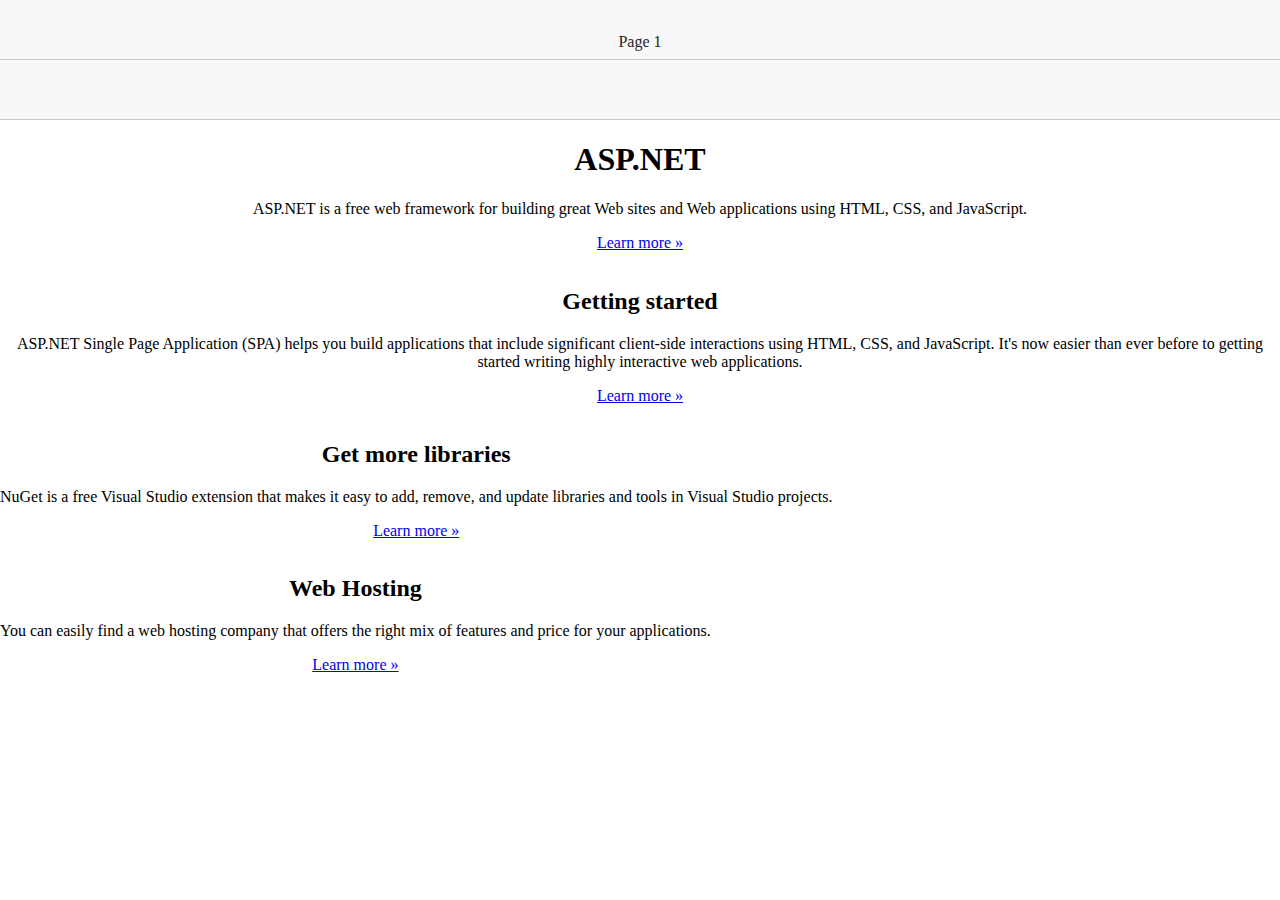
==== commit 83c7efe8: "sdfsdf" ====
--- a/www/index.html
+++ b/www/index.html
@@ -13,7 +13,7 @@
         <script src="js/app.js"></script> 
     </head>
     <body>
-        <ons-navigator page="page1.html" title="Page 1">
+        <ons-navigator page="home.html" title="Page 1">
         </ons-navigator>
     </body>
 </html>
